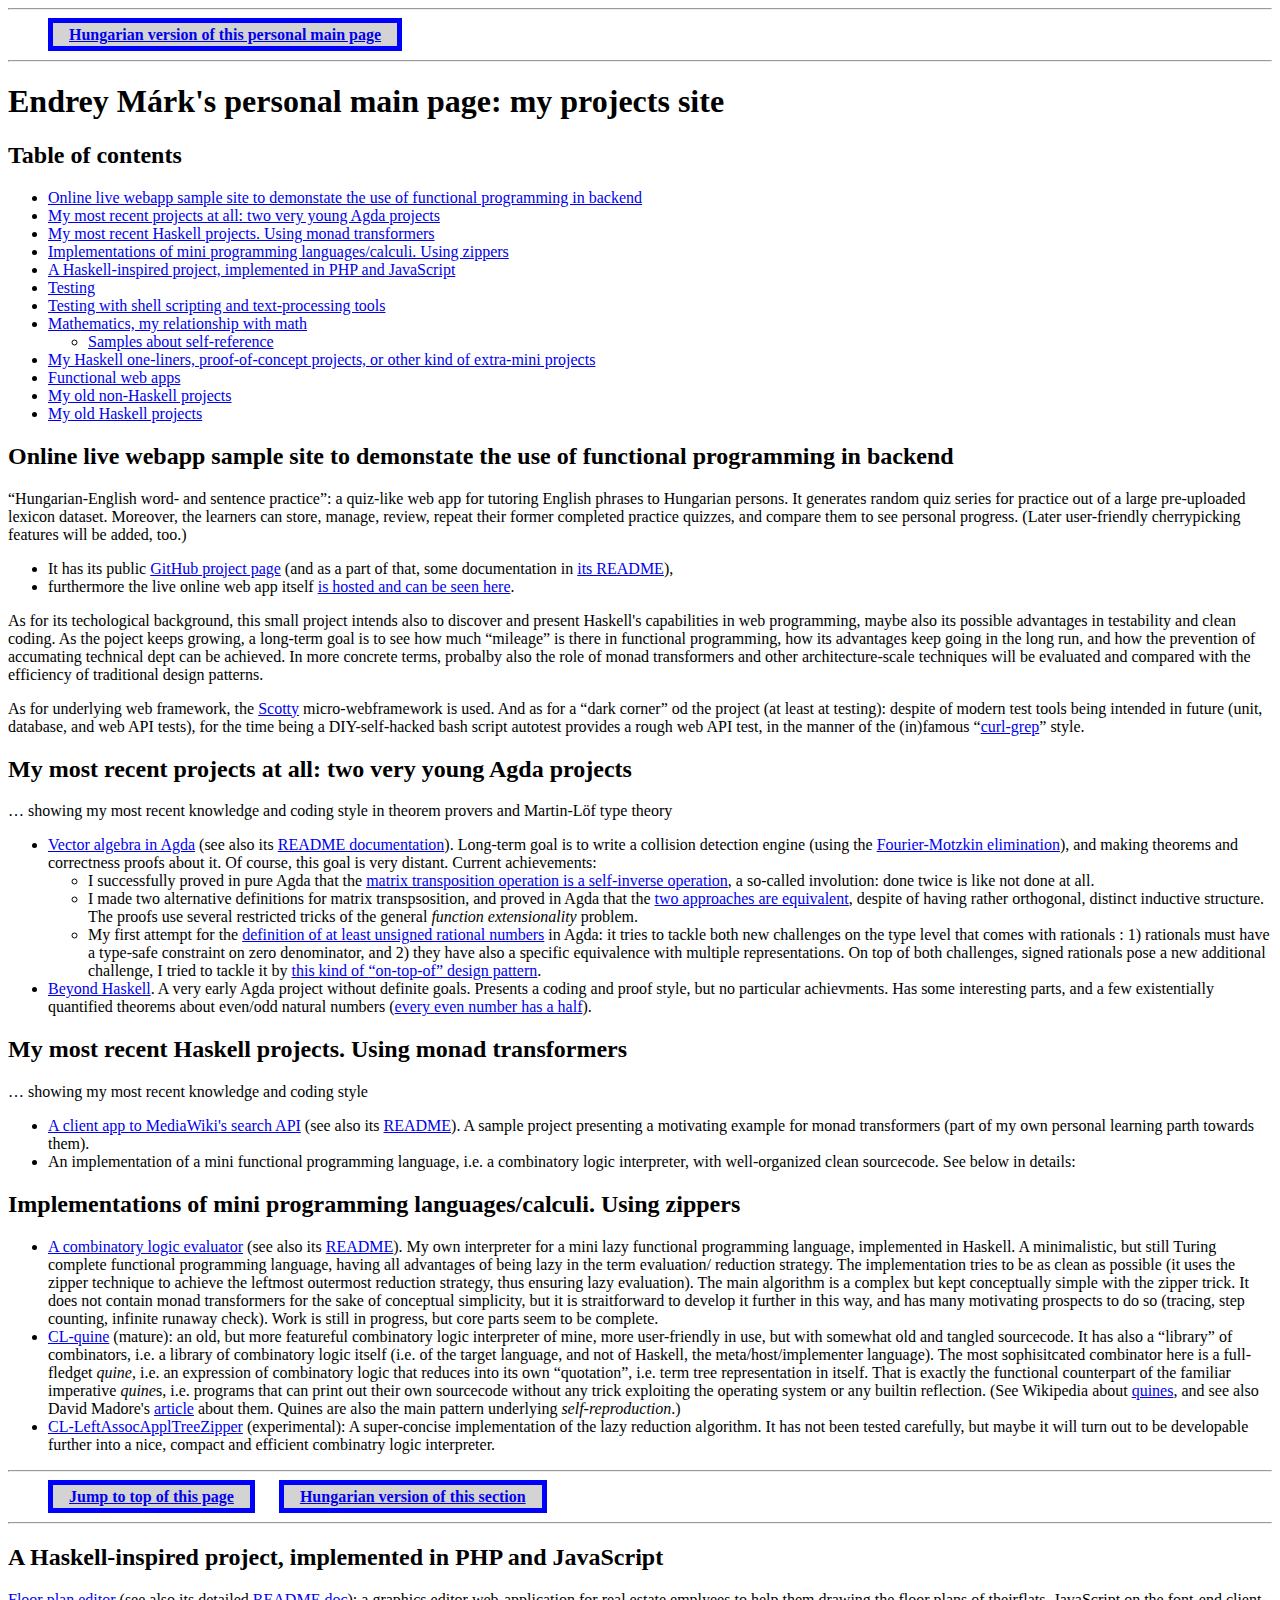
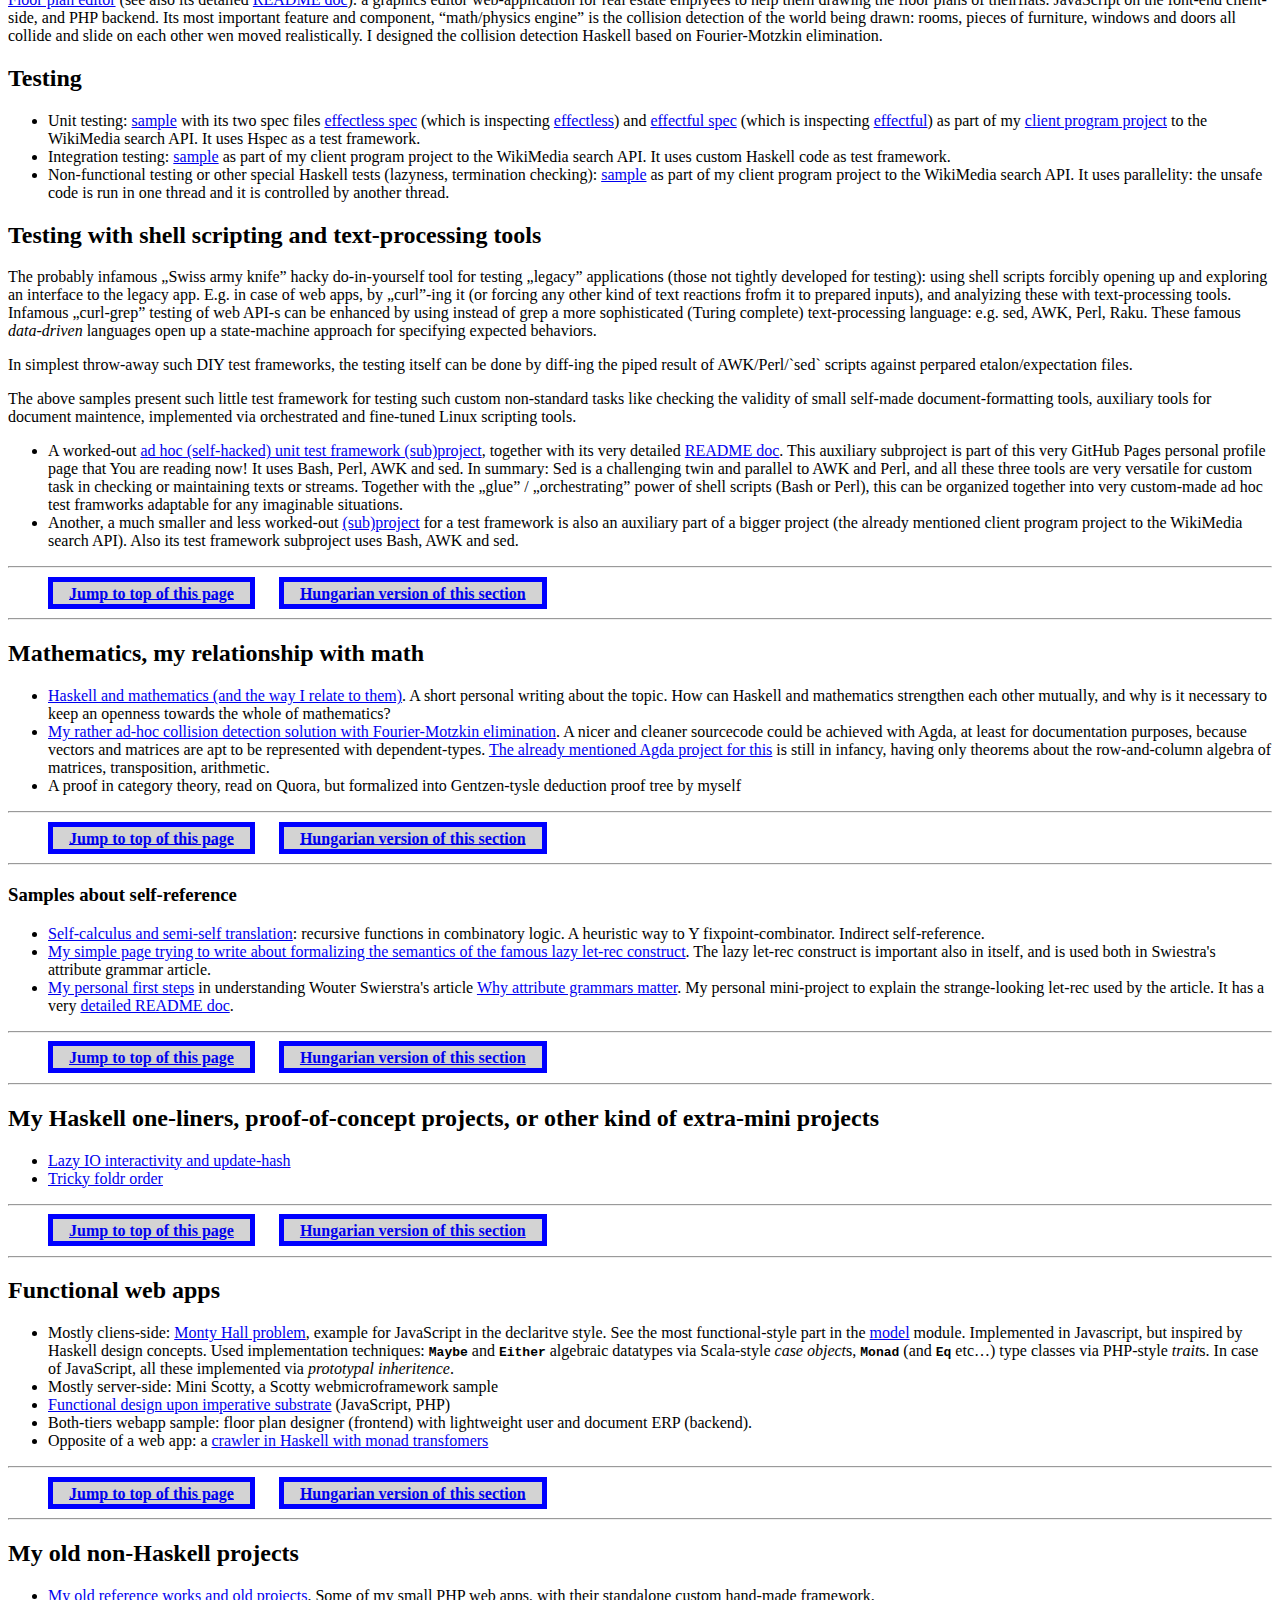
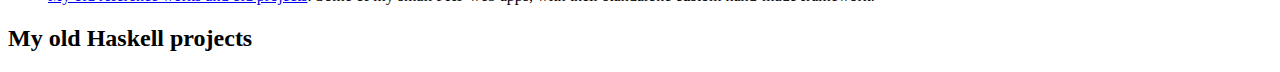
==== index.html @ f76b8bfa "mention curl-grep style web API testing" ====
<!DOCTYPE html>
<html lang="en">
	<head>
		<meta charset="UTF-8"/>
		<title>Endrey Márk&apos;s personal main page: my projects site</title>
		<link rel="stylesheet" href="assets/menu.css"/>
		<link rel="stylesheet" href="assets/code.css"/>
	</head>
	<body>
		<hr/>
		<ul class="menu">
			<li><a href="index.hu.html">Hungarian version of this personal main page</a></li>
		</ul>
		<hr/>

		<h1>Endrey Márk&apos;s personal main page: my projects site</h1>

		<h2>Table of contents</h2>
		<ul>
			<li><a href="#live-hs-webapp">Online live webapp sample site to demonstate the use of functional programming in backend</a></li>
			<li><a href="#Agda">My most recent projects at all: two very young Agda projects</a></li>
			<li><a href="#recent">My most recent Haskell projects. Using monad transformers</a></li>
			<li><a href="#calculi">Implementations of mini programming languages/calculi. Using zippers</a></li>
			<li><a href="#Haskell-inspired">A Haskell-inspired project, implemented in PHP and JavaScript</a></li>
			<li><a href="#testing">Testing</a></li>
			<li><a href="#text-processing">Testing with shell scripting and text-processing tools</a></li>
			<li>
				<a href="#math">Mathematics, my relationship with math</a>
				<ul>
					<li><a href="#selfref">Samples about self-reference</a></li>
				</ul>
			</li>
			<li><a href="#onliner">My Haskell one-liners, proof-of-concept projects, or other kind of extra-mini projects</a></li>
			<li><a href="#webapp">Functional web apps</a></li>
			<li><a href="#old-non-hs">My old non-Haskell projects</a></li>
			<li><a href="#old-hs">My old Haskell projects</a></li>
		</ul>

		<h2 id="live-hs-webapp">Online live webapp sample site to demonstate the use of functional programming in backend</h2>

		<!--p><q>English-German word- and sentence practice</q>: <a href="https://github.com/alignalghii/bilingual-practice-EN" target="_blank">GitHub project page</a> (and as a part: <a href="https://github.com/alignalghii/bilingual-practice-EN#readme">README</a>), furthermore the live online web app <a href="http://bilingual.curlgrep-phantom-funspec.hu:3001" target="_blank">to be seen usable, testable</a>.</p-->
		<p><q>Hungarian-English word- and sentence practice</q>: a quiz-like web app for tutoring English phrases to Hungarian persons. It generates random quiz series for practice out of a large pre-uploaded lexicon dataset. Moreover, the learners can store, manage, review, repeat their former completed practice quizzes, and compare them to see personal progress. (Later user-friendly cherrypicking features will be added, too.)</p>
		<ul>
		    <li>It has its public <a href="https://github.com/alignalghii/bilingual-Hungarian-English-practice-quiz-app" target="_blank">GitHub project page</a> (and as a part of that, some documentation in <a href="https://github.com/alignalghii/bilingual-Hungarian-English-practice-quiz-app#readme">its README</a>),</li>
		    <li>furthermore the live online web app itself <a href="http://bilingual.curlgrep-phantom-funspec.hu:3006" target="_blank">is hosted and can be seen here</a>.</li>
		</ul>
		<p>As for its techological background, this small project intends also to discover and present Haskell&apos;s capabilities in web programming, maybe also its possible advantages in testability and clean coding. As the poject keeps growing, a long-term goal is to see how much <q>mileage</q> is there in functional programming, how its advantages keep going in the long run, and how the prevention of accumating technical dept can be achieved. In more concrete terms, probalby also the role of monad transformers and other architecture-scale techniques will be evaluated and compared with the efficiency of traditional design patterns.</p>
		<p>As for underlying web framework, the <a href="https://github.com/scotty-web/scotty/wiki/Scotty-Tutorials-&-Examples" target="_blank">Scotty</a> micro-webframework is used. And as for a <q>dark corner</q> od the project (at least at testing): despite of modern test tools being intended in future (unit, database, and web API tests), for the time being a DIY-self-hacked bash script autotest provides a rough web API test, in the manner of the (in)famous <q><a href="https://github.com/alignalghii/bilingual-Hungarian-English-practice-quiz-app/blob/main/test/API-client-tester.bash" target="_blank">curl-grep</a></q> style.</p></p>
		<!--p>(As for people having no relations to Hungarian language, especially for native English speakers, this web application has a <q>German-tutoring to English audience</q> variant, see its <a href="https://github.com/alignalghii/bilingual-practice-EN" target="_blank">GitHub project page</a> and live <a="http://bilingual.curlgrep-phantom-funspec.hu:3001">hosted site</a>. But this is yet in a much less developed stage with much less features yet, comaperd to the much more richly featured Hungarian-English in the previous paragraphs above.)</p-->

		<h2 id="Agda">My most recent projects at all: two very young Agda projects</h2>
		<p>&hellip; showing my most recent knowledge and coding style in theorem provers and Martin-Löf type theory</p>
		<ul>
			<li>
				<span><a href="https://github.com/alignalghii/vector-algebra-in-Agda" target="_blank">Vector algebra in Agda</a> (see also its <a href="https://github.com/alignalghii/vector-algebra-in-Agda#readme">README documentation</a>). Long-term goal is to write a collision detection engine (using the <a href="https://en.wikipedia.org/wiki/Fourier%E2%80%93Motzkin_elimination" target="_blank">Fourier-Motzkin elimination</a>), and making theorems and correctness proofs about it. Of course, this goal is very distant. Current achievements:</span>
				<ul>
					<li>I successfully proved in pure Agda that the <a href="https://github.com/alignalghii/vector-algebra-in-Agda/blob/main/Vec/Matrix/Transposition.agda#L50" target="_blank">matrix transposition operation is a self-inverse operation</a>, a so-called involution: done twice is like not done at all.</li>
					<li>I made two alternative definitions for matrix transpsosition, and proved in Agda that the <a href="https://github.com/alignalghii/vector-algebra-in-Agda/blob/main/Vec/Matrix/TranspositionAlternative.agda#L36" target="_blank">two approaches are equivalent</a>, despite of having rather orthogonal, distinct inductive structure. The proofs use several restricted tricks of the general <em>function extensionality</em> problem.</li>
					<li>My first attempt for the <a href="https://github.com/alignalghii/vector-algebra-in-Agda/blob/main/Rational/Unsigned.agda" target="_blank">definition of at least unsigned rational numbers</a> in Agda: it tries to tackle both new challenges on the type level that comes with rationals : 1) rationals must have a type-safe constraint on zero denominator, and 2) they have also a specific equivalence with multiple representations. On top of both challenges, signed rationals pose a new additional challenge, I tried to tackle it by <a href="https://github.com/alignalghii/vector-algebra-in-Agda/blob/main/Rational/Base.agda" target="_blank">this kind of <q>on-top-of</q> design pattern</a>.</li>
				</ul>
			</li>
			<li><a href="https://github.com/alignalghii/beyond-Haskell" target="_blank">Beyond Haskell</a>. A very early Agda project without definite goals. Presents a coding and proof style, but no particular achievments. Has some interesting parts, and a few existentially quantified theorems about even/odd natural numbers (<a href="https://github.com/alignalghii/beyond-Haskell/blob/main/Theorems/NatModulo.agda#L32" target="_blank">every even number has a half</a>).</li>
		</ul>

		<h2 id="recent">My most recent Haskell projects. Using monad transformers</h2>
		<p>&hellip; showing my most recent knowledge and coding style</p>
		<ul>
			<li><a href="https://github.com/alignalghii/client-to-MW-search-API-with-demo-MTs" target="_blank">A client app to MediaWiki&apos;s search API</a> (see also its <a href="https://github.com/alignalghii/client-to-MW-search-API-with-demo-MTs#readme">README</a>). A sample project presenting a  motivating example for monad transformers (part of my own personal learning parth towards them).</li>
			<li>An implementation of a mini functional programming language, i.e. a combinatory logic interpreter, with well-organized clean sourcecode. See below in details:</li>
		</ul>

		<h2 id="calculi">Implementations of mini programming languages/calculi. Using zippers</h2>
		<ul>
			<li><a href="https://github.com/alignalghii/CL-zipper-RWS" target="_blank">A combinatory logic evaluator</a> (see also its <a href="https://github.com/alignalghii/CL-zipper-RWS#readme">README</a>). My own interpreter for a mini lazy functional programming language, implemented in Haskell. A minimalistic, but still Turing complete functional programming language, having all advantages of being lazy in the term evaluation/ reduction strategy. The implementation tries to be as clean as possible (it uses the zipper technique to achieve the leftmost outermost reduction strategy, thus ensuring lazy evaluation). The main algorithm is a complex but kept conceptually simple with the zipper trick. It does not contain monad transformers for the sake of conceptual simplicity, but it is straitforward to develop it further in this way, and has many motivating prospects to do so (tracing, step counting, infinite runaway check). Work is still in progress, but core parts seem to be complete.</li>
			<li><a href="https://hub.darcs.net/physis/CL-quine" target="_blank">CL-quine</a> (mature): an old, but more featureful combinatory logic interpreter of mine, more user-friendly in use, but with somewhat old and tangled sourcecode. It has also a <q>library</q> of combinators, i.e. a library of combinatory logic itself (i.e. of the target language, and not of Haskell, the meta/host/implementer language). The most sophisitcated combinator here is a full-fledget <em>quine</em>, i.e. an expression of combinatory logic that reduces into its own <q>quotation</q>, i.e. term tree representation in itself. That is exactly the functional counterpart of the familiar imperative <em>quine</em>s, i.e. programs that can print out their own sourcecode without any trick exploiting the operating system or any builtin reflection. (See Wikipedia about <a href="https://en.wikipedia.org/wiki/Quine_(computing)" target="_blank">quines</a>, and see also David Madore&apos;s <a href="http://www.madore.org/~david/computers/quine.html" target="_blank">article</a> about them. Quines are also the main pattern underlying <em>self-reproduction</em>.)</li>
			<li><a href="https://hub.darcs.net/physis/CL-LeftAssocApplTreeZipper/browse/Comb.hs" target="_blank"> CL-LeftAssocApplTreeZipper</a> (experimental): A super-concise implementation of the lazy reduction algorithm. It has not been tested carefully, but maybe it will turn out to be developable further into a nice, compact and efficient combinatry logic interpreter.</li>
		</ul>
		<hr/>
		<ul class="menu">
			<li><a href="#top">Jump to top of this page</a></li>
			<li><a href="index.hu.html#calculi">Hungarian version of this section</a></li>
		</ul>
		<hr/>

		<h2 id="Haskell-inspired">A Haskell-inspired project, implemented in PHP and JavaScript</h2>
		<p><a href="https://github.com/alignalghii/loosely-coupled-figure-editor" target="_blank">Floor plan editor</a> (see also its detailed <a href="https://github.com/alignalghii/loosely-coupled-figure-editor#readme">README doc</a>): a graphics editor web-application for real estate emplyees to help them drawing the floor plans of theirflats. JavaScript on the font-end client-side, and PHP backend. Its most important feature and component, <q>math/physics engine</q> is the collision detection of the world being drawn: rooms, pieces of furniture, windows and doors all collide and slide on each other wen moved realistically. I designed the collision detection Haskell based on Fourier-Motzkin elimination.<!--Lényegi része, motorja az üsközésvizsgálat (<q>fizikai motor</q>), amely Haskellben készült és lett tesztelve. Másik fontos jellegzetessége, hogy kilens oldali része, a JavaScript-szerkesztő maga is az MVC tervezési mintát követi egy házilagos keretrendszerben, kontrollerekkel, sőt afféle <a href="https://github.com/alignalghii/loosely-coupled-figure-editor/tree/master/floor-plan-designer/public/app.js">router</a> is létezik egyfajta esemény-nyelvre, ezzel együtt <a href="https://github.com/alignalghii/loosely-coupled-figure-editor/tree/master/floor-plan-designer/public/app.js">az analógia szinte teljes</a> a szerver oldali rész klasszikus MVC-architektúrájával. Harmadik fontos vonása a PHP, lletve a javaScript helyenként tiszta Haskell tervezési mintákat vesz át: algebrai adatszerekezetek, monászok, ezek megvalósítására a Scala-ból ismeretes <q>case object</q> technika öröklődéssel való imitálását használja, ebből a legfőbb példák <a href="https://github.com/alignalghii/functional-design-upon-imperative-substrate">külön helyre kiválogatva</a> itt láthatóak együtt.--></p>

		<h2 id="testing">Testing</h2>
		<ul>
			<li>Unit testing: <a href="https://github.com/alignalghii/client-to-MW-search-API-with-demo-MTs/blob/main/src/MetaFeatures/UnitTest.hs" target="_blank">sample</a> with its two spec files <a href="https://github.com/alignalghii/client-to-MW-search-API-with-demo-MTs/blob/main/src/PaginationStateMachines/Effectless/PaginationConceptSeriesSpec.hs" target="_blank">effectless spec</a> (which is inspecting <a href="https://github.com/alignalghii/client-to-MW-search-API-with-demo-MTs/blob/main/src/PaginationStateMachines/Effectless/PaginationConceptSeries.hs" target="_blank">effectless</a>) and <a href="https://github.com/alignalghii/client-to-MW-search-API-with-demo-MTs/blob/main/src/PaginationStateMachines/Effectful/PaginationConceptSeriesSpec.hs" target="_blank">effectful spec</a> (which is inspecting <a href="https://github.com/alignalghii/client-to-MW-search-API-with-demo-MTs/blob/main/src/PaginationStateMachines/Effectful/PaginationConceptSeries.hs" target="_blank">effectful</a>) as part of my <a href="https://github.com/alignalghii/client-to-MW-search-API-with-demo-MTs">client program project</a> to the WikiMedia search API. It uses Hspec as a test framework.</li>
			<li>Integration testing: <a href="https://github.com/alignalghii/client-to-MW-search-API-with-demo-MTs/blob/main/src/MetaFeatures/IntegrationTest.hs" target="_blank">sample</a> as part of my client program project to the WikiMedia search API. It uses custom Haskell code as test framework.</li>
			<li>Non-functional testing or other special Haskell tests (lazyness, termination checking): <a href="https://github.com/alignalghii/client-to-MW-search-API-with-demo-MTs/blob/main/src/MetaFeatures/LazinessDemo.hs" target="_blank">sample</a> as part of my client program project to the WikiMedia search API. It uses parallelity: the unsafe code is run in one thread and it is controlled by another thread.</li>
		</ul>

		<h2 id="text-processing">Testing with shell scripting and text-processing tools</h2>
		<p>The probably infamous &bdquo;Swiss army knife&rdquo; hacky do-in-yourself tool for testing &bdquo;legacy&rdquo; applications (those not tightly developed for testing): using shell scripts forcibly opening up and exploring an interface to the legacy app. E.g. in case of web apps, by &bdquo;curl&rdquo;-ing it (or forcing any other kind of text reactions frofm it to prepared inputs), and analyizing these with text-processing tools. Infamous &bdquo;curl-grep&rdquo; testing of web API-s can be enhanced by using instead of grep a more sophisticated (Turing complete) text-processing language: e.g. sed, AWK, Perl, Raku. These famous <em>data-driven</em> languages open up a state-machine approach for specifying expected behaviors.</p>
		<p>In simplest throw-away such DIY test frameworks, the testing itself can be done by diff-ing the piped result of AWK/Perl/`sed` scripts against perpared etalon/expectation files.</p>
		<p>The above samples present such little test framework for testing such custom non-standard tasks like checking the validity of small self-made document-formatting tools, auxiliary tools for document maintence, implemented via orchestrated and fine-tuned Linux scripting tools.</p>
		<ul>
			<li>A worked-out <a href="https://github.com/alignalghii/alignalghii.github.io/tree/master/aux-scripts" target="_blank">ad hoc (self-hacked) unit test framework (sub)project</a>, together with its very detailed <a href="https://github.com/alignalghii/alignalghii.github.io/tree/master/aux-scripts#readme">README doc</a>. This auxiliary subproject is  part of this very GitHub Pages personal profile page that You are reading now! It uses Bash, Perl, AWK and sed.  In summary: Sed is a challenging twin and parallel to AWK and Perl, and all these three tools are very versatile for custom task in checking or maintaining texts or streams. Together  with the „glue” / „orchestrating” power of shell scripts (Bash or Perl), this can be organized together into very custom-made ad hoc test framworks adaptable for any imaginable situations.</li>
			<li>Another, a much smaller and less worked-out <a href="https://github.com/alignalghii/client-to-MW-search-API-with-demo-MTs/tree/main/aux-scripts" target="_blank"> (sub)project</a> for a test framework is also an auxiliary part of a bigger project (the already mentioned client program project to the WikiMedia search API). Also its test framework subproject uses Bash, AWK and sed.</li>
		</ul>
		<hr/>
		<ul class="menu">
			<li><a href="#top">Jump to top of this page</a></li>
			<li><a href="index.hu.html#testing">Hungarian version of this section</a></li>
		</ul>
		<hr/>


		<h2 id="math">Mathematics, my relationship with math</h2>
		<ul>
			<li><a href="Haskell-and-math.en.html">Haskell and mathematics (and the way I relate to them)</a>. A short personal writing about the topic. How can Haskell and mathematics strengthen each other mutually, and why is it necessary to keep an openness towards the whole of mathematics?</li>
			<li><a href="https://github.com/alignalghii/loosely-coupled-figure-editor/tree/master/floor-plan-designer/doc/haskell" target="_blank">My rather ad-hoc collision detection solution with Fourier-Motzkin elimination</a>. A nicer and cleaner sourcecode could be achieved with Agda, at least for documentation purposes, because vectors and matrices are apt to be represented with dependent-types. <a href="https://github.com/alignalghii/vector-algebra-in-Agda#readme">The already mentioned Agda project for this</a> is still in infancy, having only theorems about the row-and-column algebra of matrices, transposition, arithmetic.</li>
			<li>A proof in category theory, read on Quora, but formalized into  Gentzen-tysle deduction proof tree by myself</li>
		</ul>
		<hr/>
		<ul class="menu">
			<li><a href="#top">Jump to top of this page</a></li>
			<li><a href="index.hu.html#math">Hungarian version of this section</a></li>
		</ul>
		<hr/>

		<h3 id="selfref">Samples about self-reference</h3>
		<ul>
			<li><a href="self-calculus-and-semiself-translation.en.html">Self-calculus and semi-self translation</a>: recursive functions in combinatory logic. A heuristic way to Y fixpoint-combinator. Indirect self-reference.</li>
			<li><a href="file:///home/physis/Documents/my-blog/alignalghii.github.io/let-rec.en.html">My simple page trying to write about formalizing the semantics of the famous lazy let-rec construct</a>. The lazy let-rec construct is important also in itself, and is used both in Swiestra&apos;s attribute grammar article.</li>
			<li><a href="https://github.com/alignalghii/practice-preparations-before-learning-attribute-grammars" target="_blank">My personal first steps</a> in understanding  Wouter Swierstra&apos;s article <a href="https://wiki.haskell.org/The_Monad.Reader/Issue4/Why_Attribute_Grammars_Matter">Why attribute grammars matter</a>. My personal mini-project to explain the strange-looking let-rec used by the article. It has a very <a href="https://github.com/alignalghii/practice-preparations-before-learning-attribute-grammars#readme">detailed README doc</a>.</li>
		</ul>
		<hr/>
		<ul class="menu">
			<li><a href="#top">Jump to top of this page</a></li>
			<li><a href="index.hu.html#selfref">Hungarian version of this section</a></li>
		</ul>
		<hr/>

		<h2 id="onliner">My Haskell one-liners, proof-of-concept projects, or other kind of extra-mini projects</h2>
		<ul>
			<li><a href="https://github.com/alignalghii/lazy-IO-for-pure-functional-interactivity">Lazy IO interactivity and update-hash</a></li>
			<li><a href="https://github.com/alignalghii/tricky-foldr-oneliner-for-a-complex-query">Tricky foldr order</a></li>
		</ul>
		<hr/>
		<ul class="menu">
			<li><a href="#top">Jump to top of this page</a></li>
			<li><a href="index.hu.html#onliner">Hungarian version of this section</a></li>
		</ul>
		<hr/>

		<h2 id="webapp">Functional web apps</h2>
		<ul>
			<li>Mostly cliens-side: <a href="https://github.com/alignalghii/Monty-Hall-problem">Monty Hall problem</a>, example for JavaScript in the declaritve style. See the most functional-style part in the <a href="https://github.com/alignalghii/Monty-Hall-problem/blob/main/js/model.js">model</a> module.  Implemented in Javascript, but inspired by Haskell design concepts. Used implementation techniques: <span class="emcode">Maybe</span> and <span class="emcode">Either</span> algebraic datatypes via Scala-style <em>case object</em>s, <span class="emcode">Monad</span> (and <span class="emcode">Eq</span> etc&hellip;) type classes via PHP-style <em>trait</em>s. In case of JavaScript, all these implemented via <em>prototypal inheritence</em>.</li>
			<li>Mostly server-side: <a>Mini Scotty</a>, a Scotty webmicroframework sample</li>
			<li><a href="https://github.com/alignalghii/functional-design-upon-imperative-substrate">Functional design upon imperative substrate</a> (JavaScript, PHP)</li>
			<li>Both-tiers webapp sample: floor plan designer (frontend) with lightweight user and document ERP (backend).</li>
			<li>Opposite of a web app: a <a href="https://github.com/alignalghii/sample-search-client-paginated-with-monad-transformers">crawler in Haskell with monad transfomers</a></li>
		</ul>
		<hr/>
		<ul class="menu">
			<li><a href="#top">Jump to top of this page</a></li>
			<li><a href="index.hu.html#webapp">Hungarian version of this section</a></li>
		</ul>
		<hr/>

		<h2 id="old-non-hs">My old non-Haskell projects</h2>
		<ul>
			<li><a href="old-projects.html">My old reference works and old projects</a>. Some of my small PHP web apps, with their standalone custom hand-made framework.</li>
		</ul>
		<h2 id="old-hs">My old Haskell projects</h2>
	</body>
</html>
---- assets/menu.css ----
ul.menu li {
	display: inline;
	list-style-type: none;
	margin-right: 20px;
	background-color: lightgray;
	font-weight: bold;
	padding-bottom: 2pt;
	padding-left: 12pt;
	padding-right: 12pt;
	padding-top: 2pt;
	border: 5px blue solid;
}
---- assets/code.css ----
span.combinator {
	font-weight: bold;
	font-family: monospace;
}

span.code {
	font-family: monospace;
}

span.emcode {
	font-weight: bold;
	font-family: monospace;
}

span.mathvar {
	font-style: italic;
}

*.meta {
	font-weight: bold;
	color: red;
	background-color: lightgray;
}
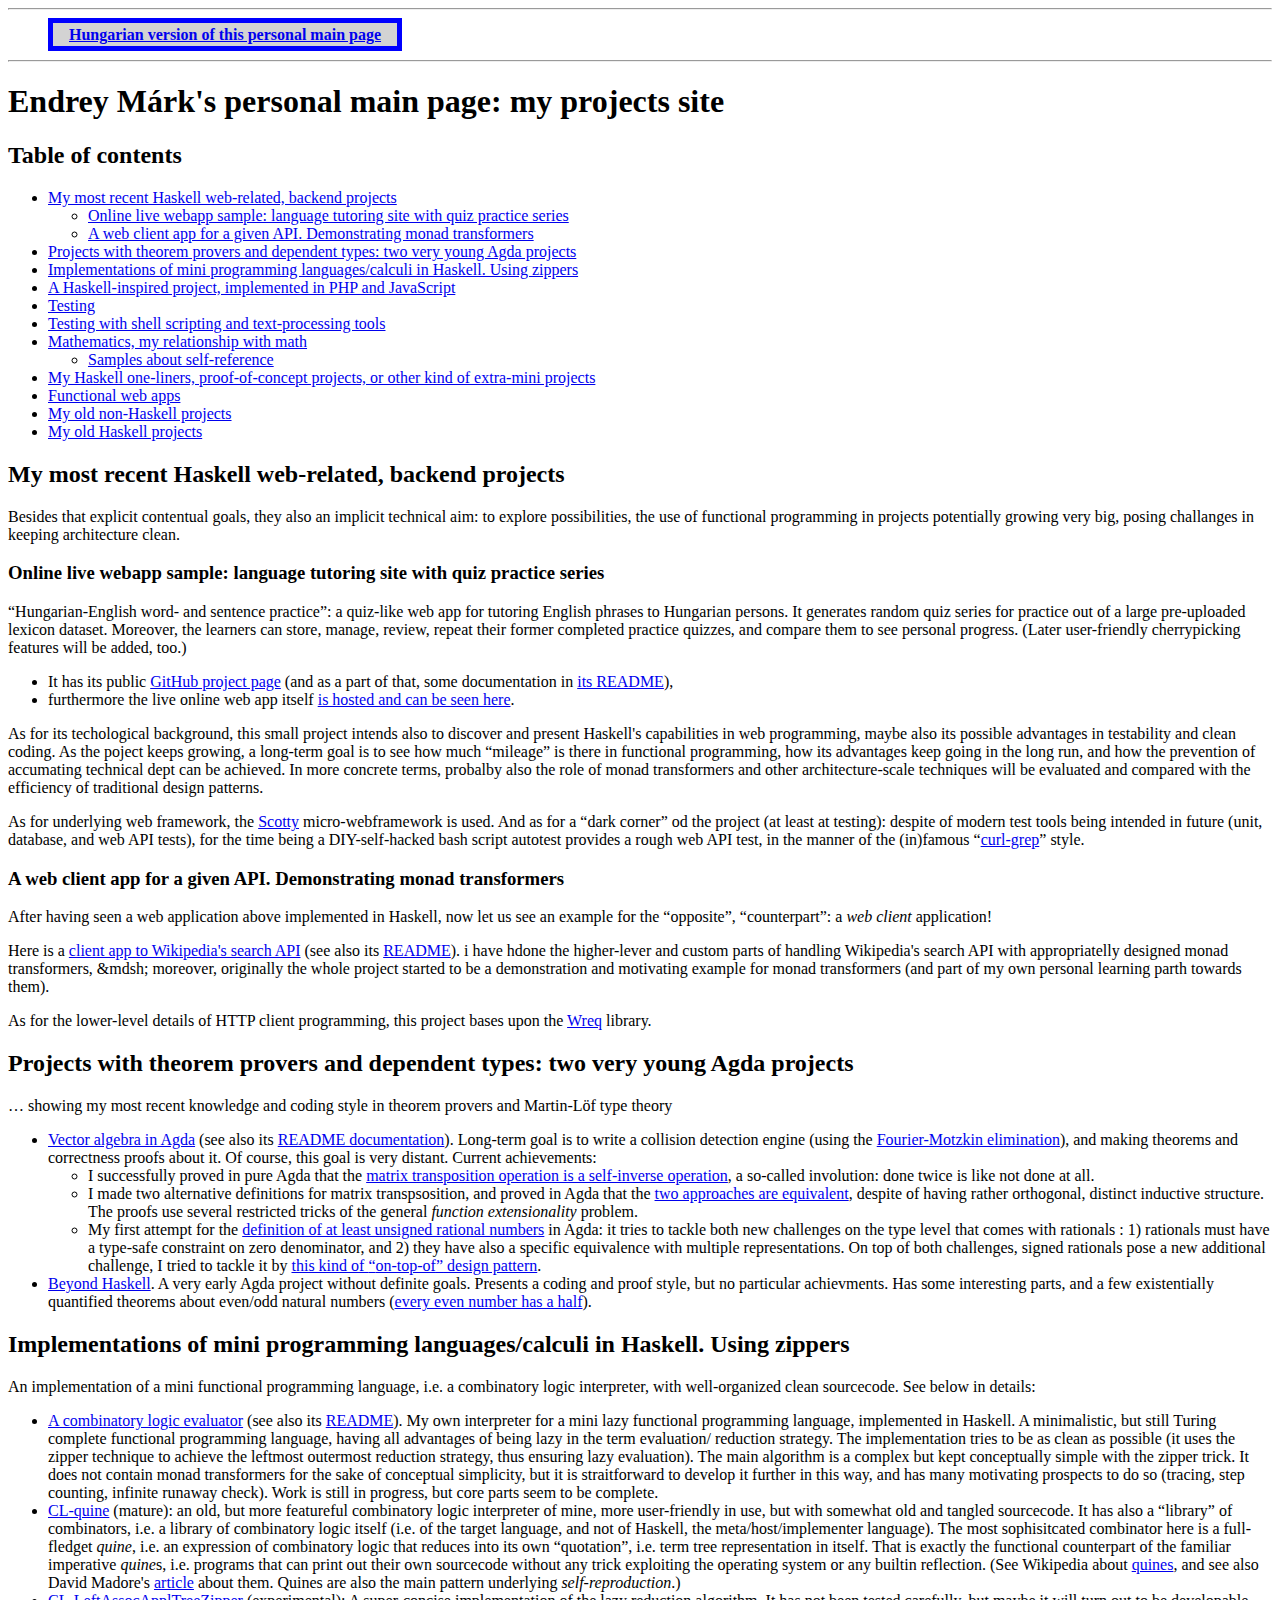
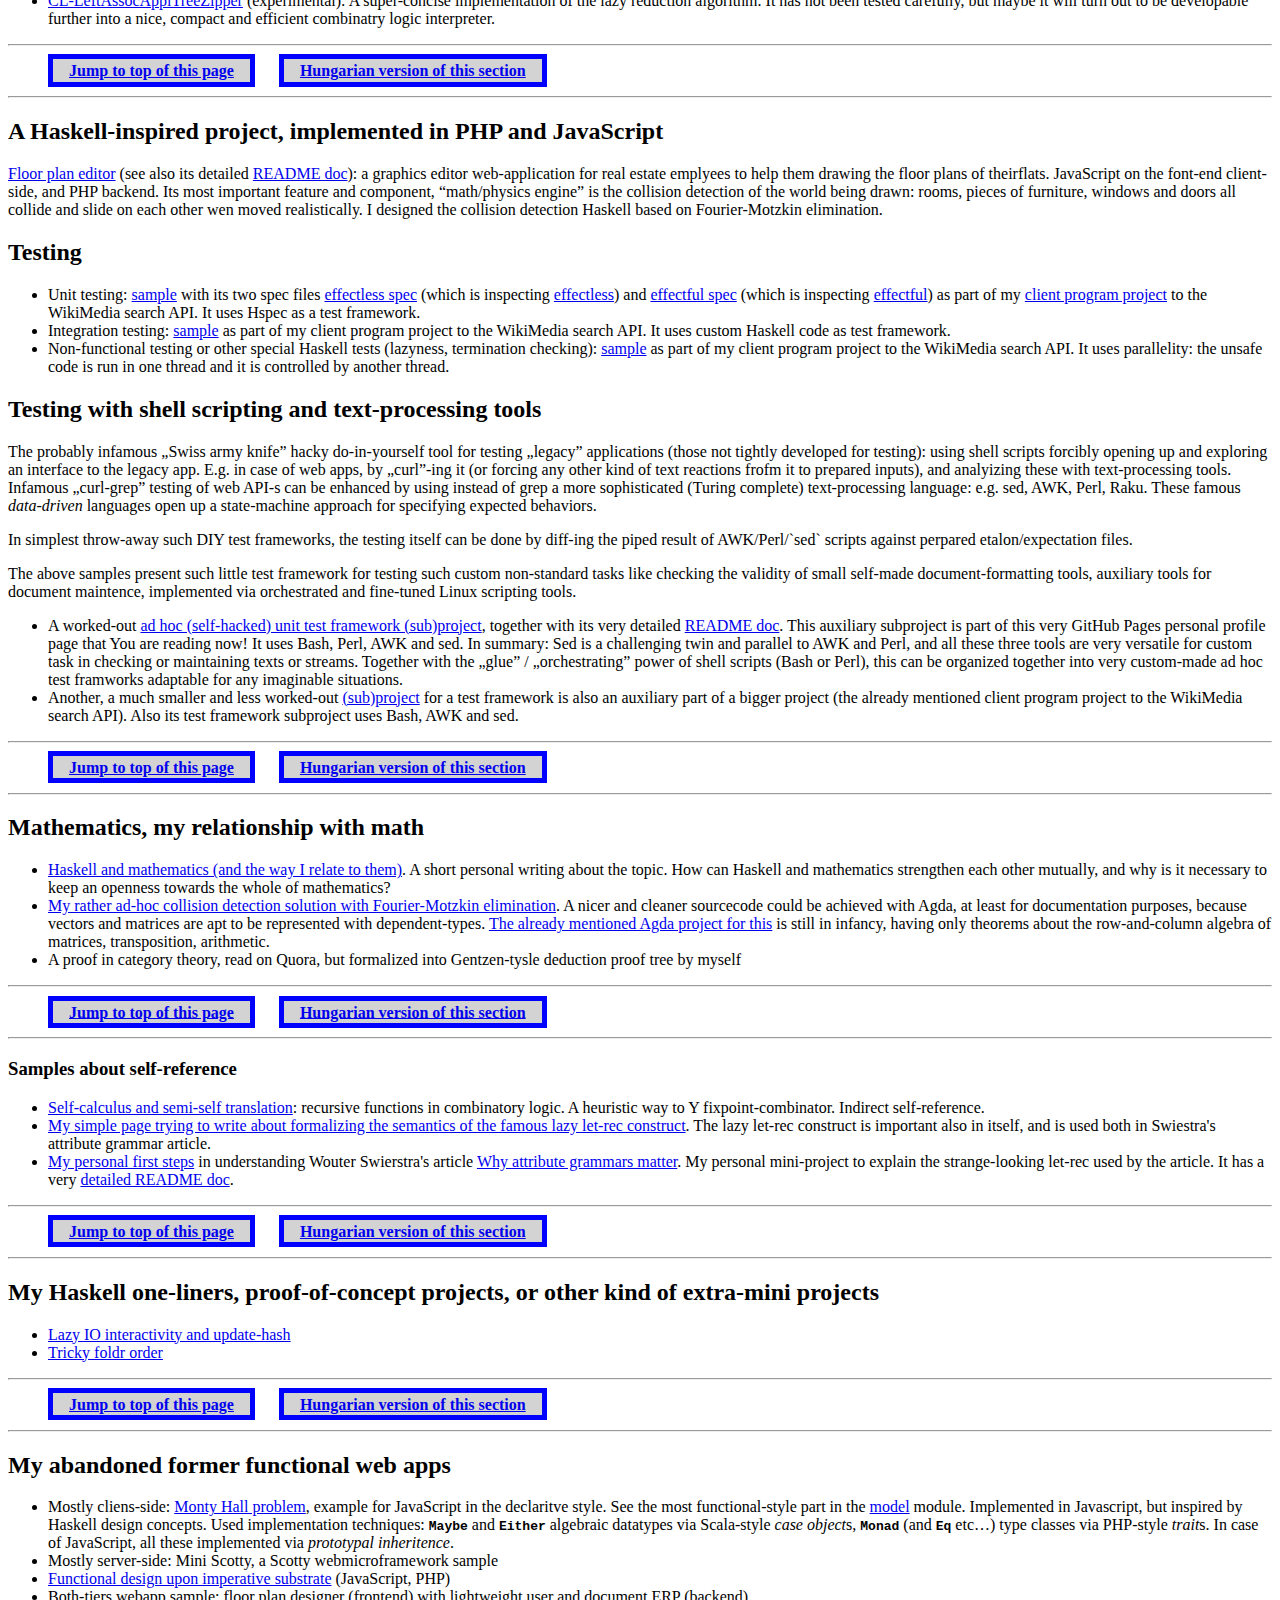
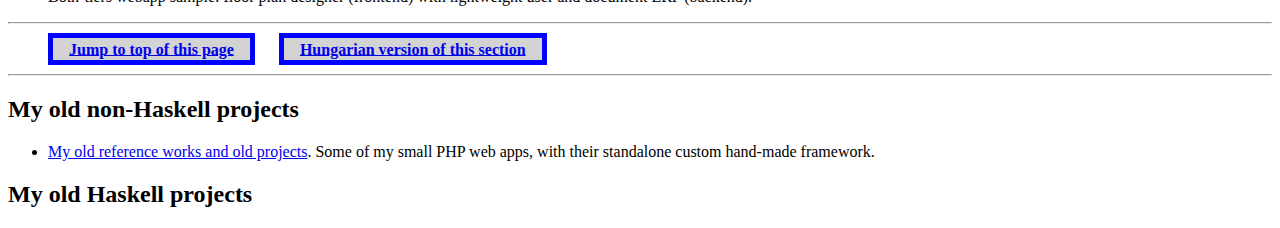
==== commit f1dbf362: "Index (en, hu): better consistency, interrelatedness, details among the two big recent Haskell web p" ====
--- a/index.html
+++ b/index.html
@@ -17,10 +17,15 @@
 
 		<h2>Table of contents</h2>
 		<ul>
-			<li><a href="#live-hs-webapp">Online live webapp sample site to demonstate the use of functional programming in backend</a></li>
-			<li><a href="#Agda">My most recent projects at all: two very young Agda projects</a></li>
-			<li><a href="#recent">My most recent Haskell projects. Using monad transformers</a></li>
-			<li><a href="#calculi">Implementations of mini programming languages/calculi. Using zippers</a></li>
+			<li>
+				<a href="#recent-hs-backend">My most recent Haskell web-related, backend projects</a>
+				<ul>
+					<li><a href="#live-hs-webapp">Online live webapp sample: language tutoring site with quiz practice series</a></li>
+					<li><a href="#hs-web-client">A web client app for a given API. Demonstrating monad transformers</a></li>
+				</ul>
+			</li>
+			<li><a href="#Agda">Projects with theorem provers and dependent types: two very young Agda projects</a></li>
+			<li><a href="#calculi">Implementations of mini programming languages/calculi in Haskell. Using zippers</a></li>
 			<li><a href="#Haskell-inspired">A Haskell-inspired project, implemented in PHP and JavaScript</a></li>
 			<li><a href="#testing">Testing</a></li>
 			<li><a href="#text-processing">Testing with shell scripting and text-processing tools</a></li>
@@ -36,7 +41,9 @@
 			<li><a href="#old-hs">My old Haskell projects</a></li>
 		</ul>
 
-		<h2 id="live-hs-webapp">Online live webapp sample site to demonstate the use of functional programming in backend</h2>
+	        <h2 id="recent-hs-backend">My most recent Haskell web-related, backend projects</h2>
+	        <p>Besides that explicit contentual goals, they also an implicit technical aim: to explore possibilities, the use of functional programming in projects potentially growing very big, posing challanges in keeping architecture clean.</p>
+		<h3 id="live-hs-webapp">Online live webapp sample: language tutoring site with quiz practice series</h3>
 
 		<!--p><q>English-German word- and sentence practice</q>: <a href="https://github.com/alignalghii/bilingual-practice-EN" target="_blank">GitHub project page</a> (and as a part: <a href="https://github.com/alignalghii/bilingual-practice-EN#readme">README</a>), furthermore the live online web app <a href="http://bilingual.curlgrep-phantom-funspec.hu:3001" target="_blank">to be seen usable, testable</a>.</p-->
 		<p><q>Hungarian-English word- and sentence practice</q>: a quiz-like web app for tutoring English phrases to Hungarian persons. It generates random quiz series for practice out of a large pre-uploaded lexicon dataset. Moreover, the learners can store, manage, review, repeat their former completed practice quizzes, and compare them to see personal progress. (Later user-friendly cherrypicking features will be added, too.)</p>
@@ -48,7 +55,18 @@
 		<p>As for underlying web framework, the <a href="https://github.com/scotty-web/scotty/wiki/Scotty-Tutorials-&-Examples" target="_blank">Scotty</a> micro-webframework is used. And as for a <q>dark corner</q> od the project (at least at testing): despite of modern test tools being intended in future (unit, database, and web API tests), for the time being a DIY-self-hacked bash script autotest provides a rough web API test, in the manner of the (in)famous <q><a href="https://github.com/alignalghii/bilingual-Hungarian-English-practice-quiz-app/blob/main/test/API-client-tester.bash" target="_blank">curl-grep</a></q> style.</p></p>
 		<!--p>(As for people having no relations to Hungarian language, especially for native English speakers, this web application has a <q>German-tutoring to English audience</q> variant, see its <a href="https://github.com/alignalghii/bilingual-practice-EN" target="_blank">GitHub project page</a> and live <a="http://bilingual.curlgrep-phantom-funspec.hu:3001">hosted site</a>. But this is yet in a much less developed stage with much less features yet, comaperd to the much more richly featured Hungarian-English in the previous paragraphs above.)</p-->
 
-		<h2 id="Agda">My most recent projects at all: two very young Agda projects</h2>
+
+		<h3 id="hs-web-client">A web client app for a given API. Demonstrating monad transformers</h3>
+
+		<p>After having seen a web application above implemented in Haskell, now let us see an example for the <q>opposite</q>, <q>counterpart</q>:
+		a <em>web client</em> application!</p>
+
+		<p>Here is a <a href="https://github.com/alignalghii/client-to-MW-search-API-with-demo-MTs" target="_blank">client app to Wikipedia&apos;s search API</a> (see also its <a href="https://github.com/alignalghii/client-to-MW-search-API-with-demo-MTs#readme">README</a>). i have hdone the higher-lever and custom parts of handling Wikipedia&apos;s search API with appropriatelly designed monad transformers, &mdsh; moreover, originally the whole project started to be a demonstration and motivating example for monad transformers (and part of my own personal learning parth towards them).</p>
+
+		<p>As for the lower-level details of HTTP client programming, this project bases upon the <a href="http://www.serpentine.com/wreq/" target="_blank">Wreq</a> library.</p>
+
+
+		<h2 id="Agda">Projects with theorem provers and dependent types: two very young Agda projects</h2>
 		<p>&hellip; showing my most recent knowledge and coding style in theorem provers and Martin-Löf type theory</p>
 		<ul>
 			<li>
@@ -62,14 +80,9 @@
 			<li><a href="https://github.com/alignalghii/beyond-Haskell" target="_blank">Beyond Haskell</a>. A very early Agda project without definite goals. Presents a coding and proof style, but no particular achievments. Has some interesting parts, and a few existentially quantified theorems about even/odd natural numbers (<a href="https://github.com/alignalghii/beyond-Haskell/blob/main/Theorems/NatModulo.agda#L32" target="_blank">every even number has a half</a>).</li>
 		</ul>
 
-		<h2 id="recent">My most recent Haskell projects. Using monad transformers</h2>
-		<p>&hellip; showing my most recent knowledge and coding style</p>
-		<ul>
-			<li><a href="https://github.com/alignalghii/client-to-MW-search-API-with-demo-MTs" target="_blank">A client app to MediaWiki&apos;s search API</a> (see also its <a href="https://github.com/alignalghii/client-to-MW-search-API-with-demo-MTs#readme">README</a>). A sample project presenting a  motivating example for monad transformers (part of my own personal learning parth towards them).</li>
-			<li>An implementation of a mini functional programming language, i.e. a combinatory logic interpreter, with well-organized clean sourcecode. See below in details:</li>
-		</ul>
 
-		<h2 id="calculi">Implementations of mini programming languages/calculi. Using zippers</h2>
+		<h2 id="calculi">Implementations of mini programming languages/calculi in Haskell. Using zippers</h2>
+		<p><p>An implementation of a mini functional programming language, i.e. a combinatory logic interpreter, with well-organized clean sourcecode. See below in details:</p>
 		<ul>
 			<li><a href="https://github.com/alignalghii/CL-zipper-RWS" target="_blank">A combinatory logic evaluator</a> (see also its <a href="https://github.com/alignalghii/CL-zipper-RWS#readme">README</a>). My own interpreter for a mini lazy functional programming language, implemented in Haskell. A minimalistic, but still Turing complete functional programming language, having all advantages of being lazy in the term evaluation/ reduction strategy. The implementation tries to be as clean as possible (it uses the zipper technique to achieve the leftmost outermost reduction strategy, thus ensuring lazy evaluation). The main algorithm is a complex but kept conceptually simple with the zipper trick. It does not contain monad transformers for the sake of conceptual simplicity, but it is straitforward to develop it further in this way, and has many motivating prospects to do so (tracing, step counting, infinite runaway check). Work is still in progress, but core parts seem to be complete.</li>
 			<li><a href="https://hub.darcs.net/physis/CL-quine" target="_blank">CL-quine</a> (mature): an old, but more featureful combinatory logic interpreter of mine, more user-friendly in use, but with somewhat old and tangled sourcecode. It has also a <q>library</q> of combinators, i.e. a library of combinatory logic itself (i.e. of the target language, and not of Haskell, the meta/host/implementer language). The most sophisitcated combinator here is a full-fledget <em>quine</em>, i.e. an expression of combinatory logic that reduces into its own <q>quotation</q>, i.e. term tree representation in itself. That is exactly the functional counterpart of the familiar imperative <em>quine</em>s, i.e. programs that can print out their own sourcecode without any trick exploiting the operating system or any builtin reflection. (See Wikipedia about <a href="https://en.wikipedia.org/wiki/Quine_(computing)" target="_blank">quines</a>, and see also David Madore&apos;s <a href="http://www.madore.org/~david/computers/quine.html" target="_blank">article</a> about them. Quines are also the main pattern underlying <em>self-reproduction</em>.)</li>
@@ -146,13 +159,13 @@
 		</ul>
 		<hr/>
 
-		<h2 id="webapp">Functional web apps</h2>
+		<h2 id="webapp">My abandoned former functional web apps</h2>
 		<ul>
 			<li>Mostly cliens-side: <a href="https://github.com/alignalghii/Monty-Hall-problem">Monty Hall problem</a>, example for JavaScript in the declaritve style. See the most functional-style part in the <a href="https://github.com/alignalghii/Monty-Hall-problem/blob/main/js/model.js">model</a> module.  Implemented in Javascript, but inspired by Haskell design concepts. Used implementation techniques: <span class="emcode">Maybe</span> and <span class="emcode">Either</span> algebraic datatypes via Scala-style <em>case object</em>s, <span class="emcode">Monad</span> (and <span class="emcode">Eq</span> etc&hellip;) type classes via PHP-style <em>trait</em>s. In case of JavaScript, all these implemented via <em>prototypal inheritence</em>.</li>
 			<li>Mostly server-side: <a>Mini Scotty</a>, a Scotty webmicroframework sample</li>
 			<li><a href="https://github.com/alignalghii/functional-design-upon-imperative-substrate">Functional design upon imperative substrate</a> (JavaScript, PHP)</li>
 			<li>Both-tiers webapp sample: floor plan designer (frontend) with lightweight user and document ERP (backend).</li>
-			<li>Opposite of a web app: a <a href="https://github.com/alignalghii/sample-search-client-paginated-with-monad-transformers">crawler in Haskell with monad transfomers</a></li>
+			<!--li>Opposite of a web app: a <a href="https://github.com/alignalghii/sample-search-client-paginated-with-monad-transformers">crawler in Haskell with monad transfomers</a></li-->
 		</ul>
 		<hr/>
 		<ul class="menu">
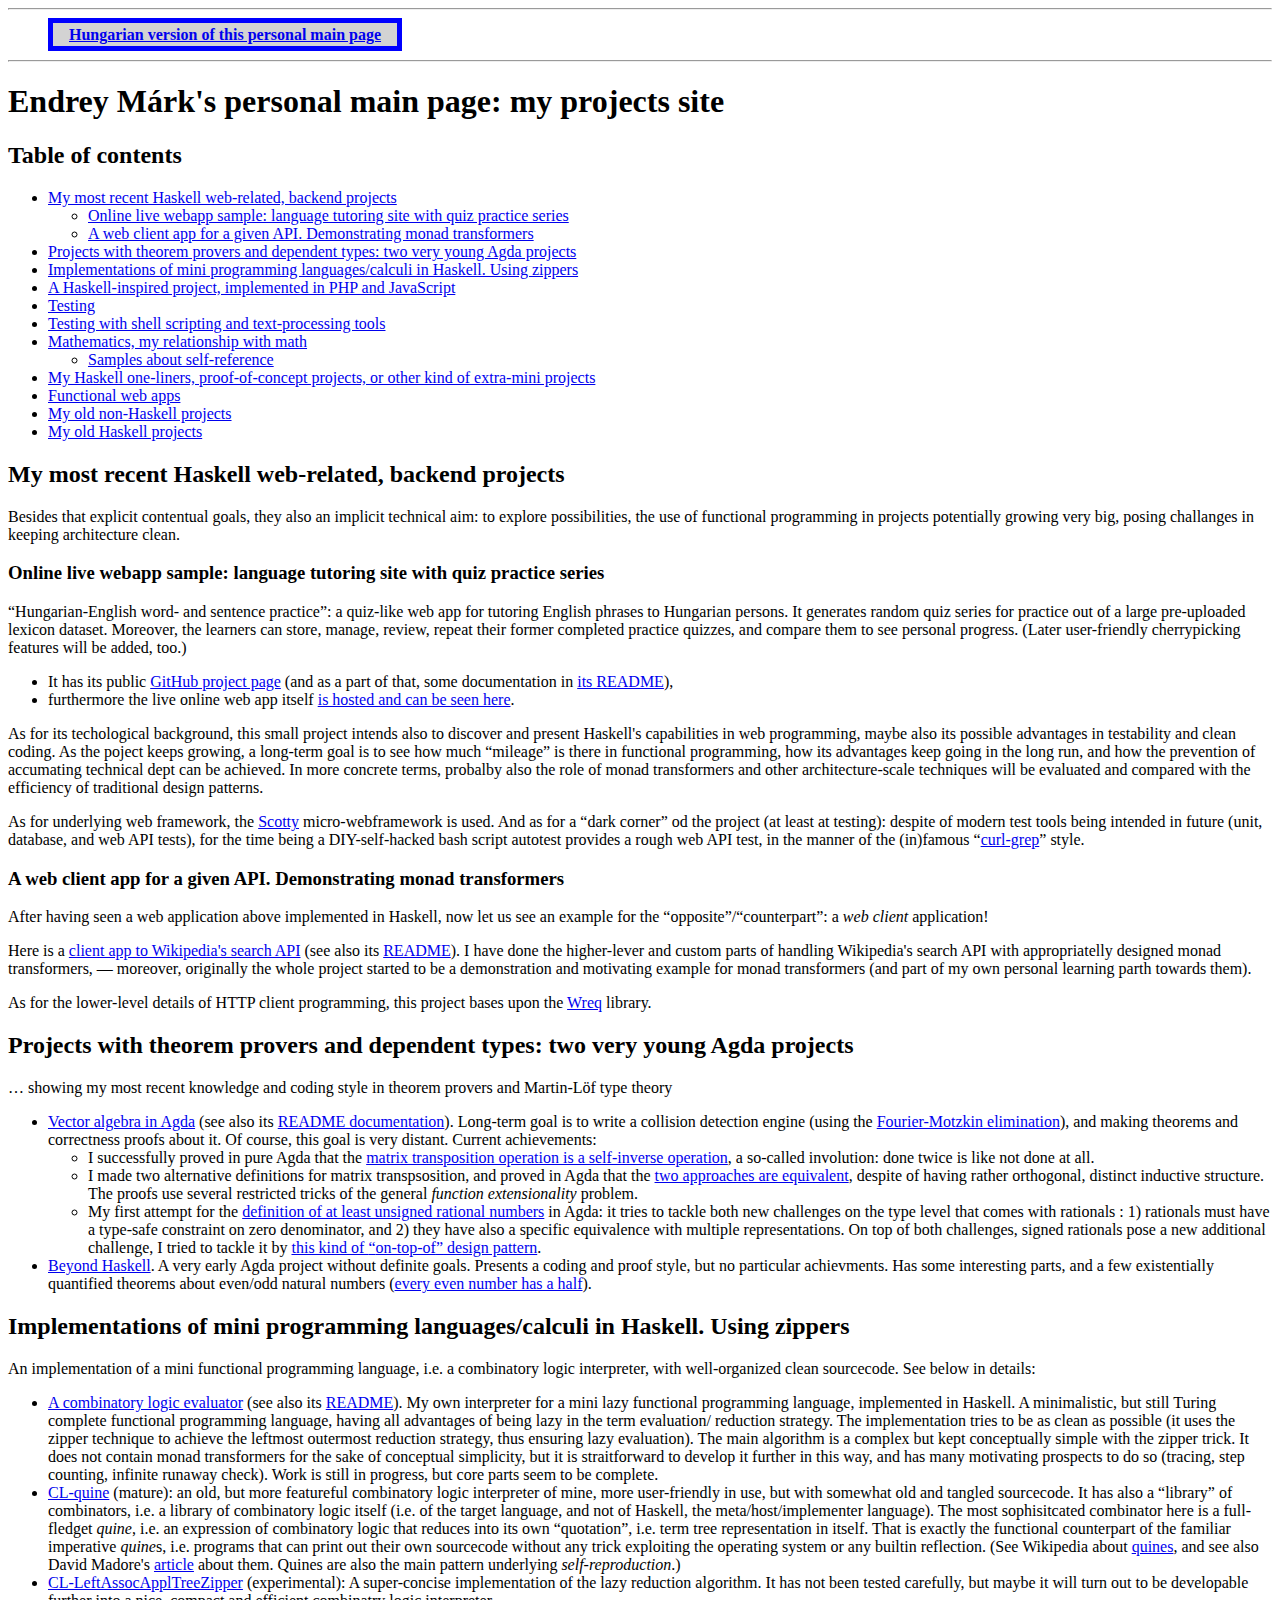
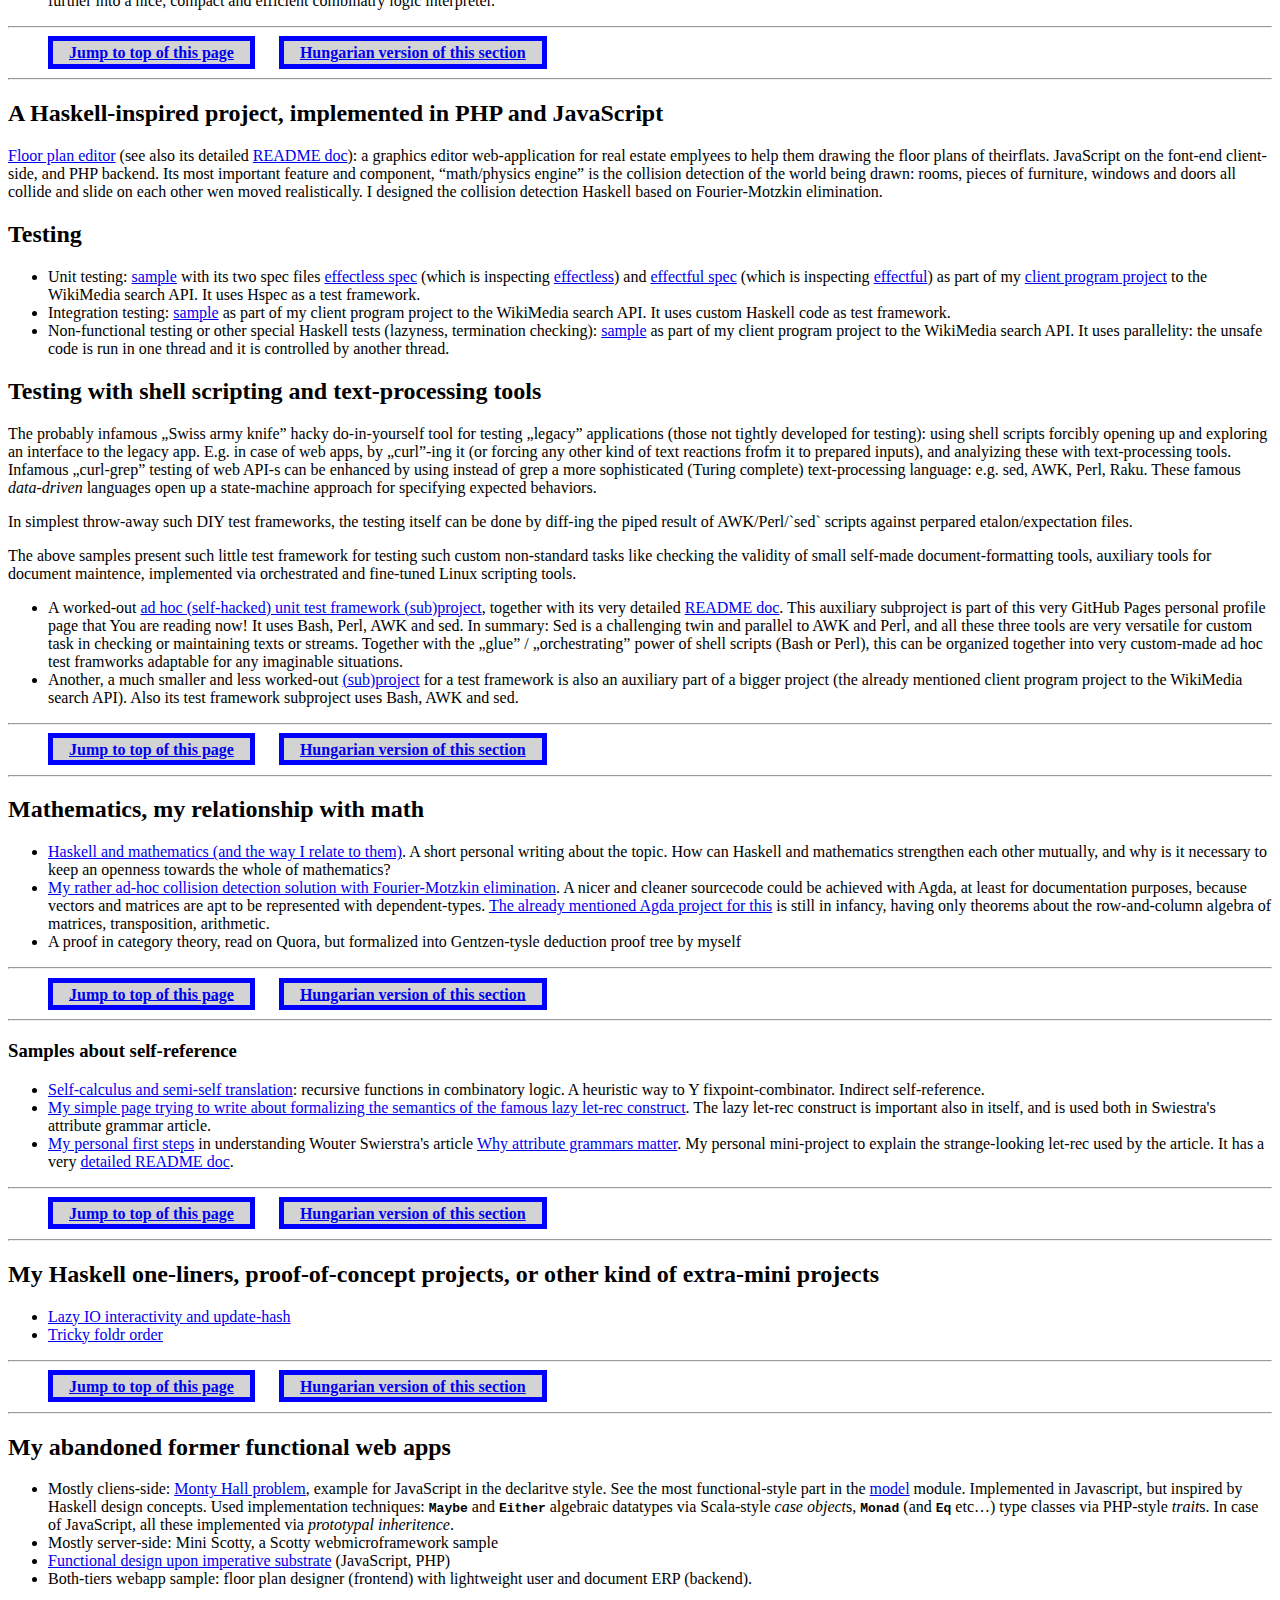
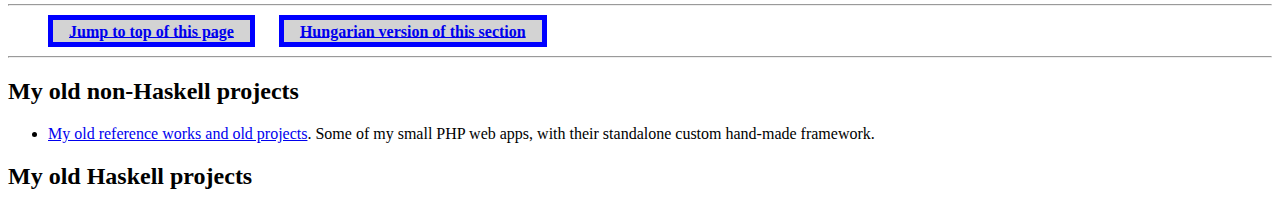
==== commit 0500b878: "Index (en, hu): typos" ====
--- a/index.html
+++ b/index.html
@@ -58,10 +58,10 @@
 
 		<h3 id="hs-web-client">A web client app for a given API. Demonstrating monad transformers</h3>
 
-		<p>After having seen a web application above implemented in Haskell, now let us see an example for the <q>opposite</q>, <q>counterpart</q>:
+		<p>After having seen a web application above implemented in Haskell, now let us see an example for the <q>opposite</q>/<q>counterpart</q>:
 		a <em>web client</em> application!</p>
 
-		<p>Here is a <a href="https://github.com/alignalghii/client-to-MW-search-API-with-demo-MTs" target="_blank">client app to Wikipedia&apos;s search API</a> (see also its <a href="https://github.com/alignalghii/client-to-MW-search-API-with-demo-MTs#readme">README</a>). i have hdone the higher-lever and custom parts of handling Wikipedia&apos;s search API with appropriatelly designed monad transformers, &mdsh; moreover, originally the whole project started to be a demonstration and motivating example for monad transformers (and part of my own personal learning parth towards them).</p>
+		<p>Here is a <a href="https://github.com/alignalghii/client-to-MW-search-API-with-demo-MTs" target="_blank">client app to Wikipedia&apos;s search API</a> (see also its <a href="https://github.com/alignalghii/client-to-MW-search-API-with-demo-MTs#readme">README</a>). I have done the higher-lever and custom parts of handling Wikipedia&apos;s search API with appropriatelly designed monad transformers, &mdash; moreover, originally the whole project started to be a demonstration and motivating example for monad transformers (and part of my own personal learning parth towards them).</p>
 
 		<p>As for the lower-level details of HTTP client programming, this project bases upon the <a href="http://www.serpentine.com/wreq/" target="_blank">Wreq</a> library.</p>
 
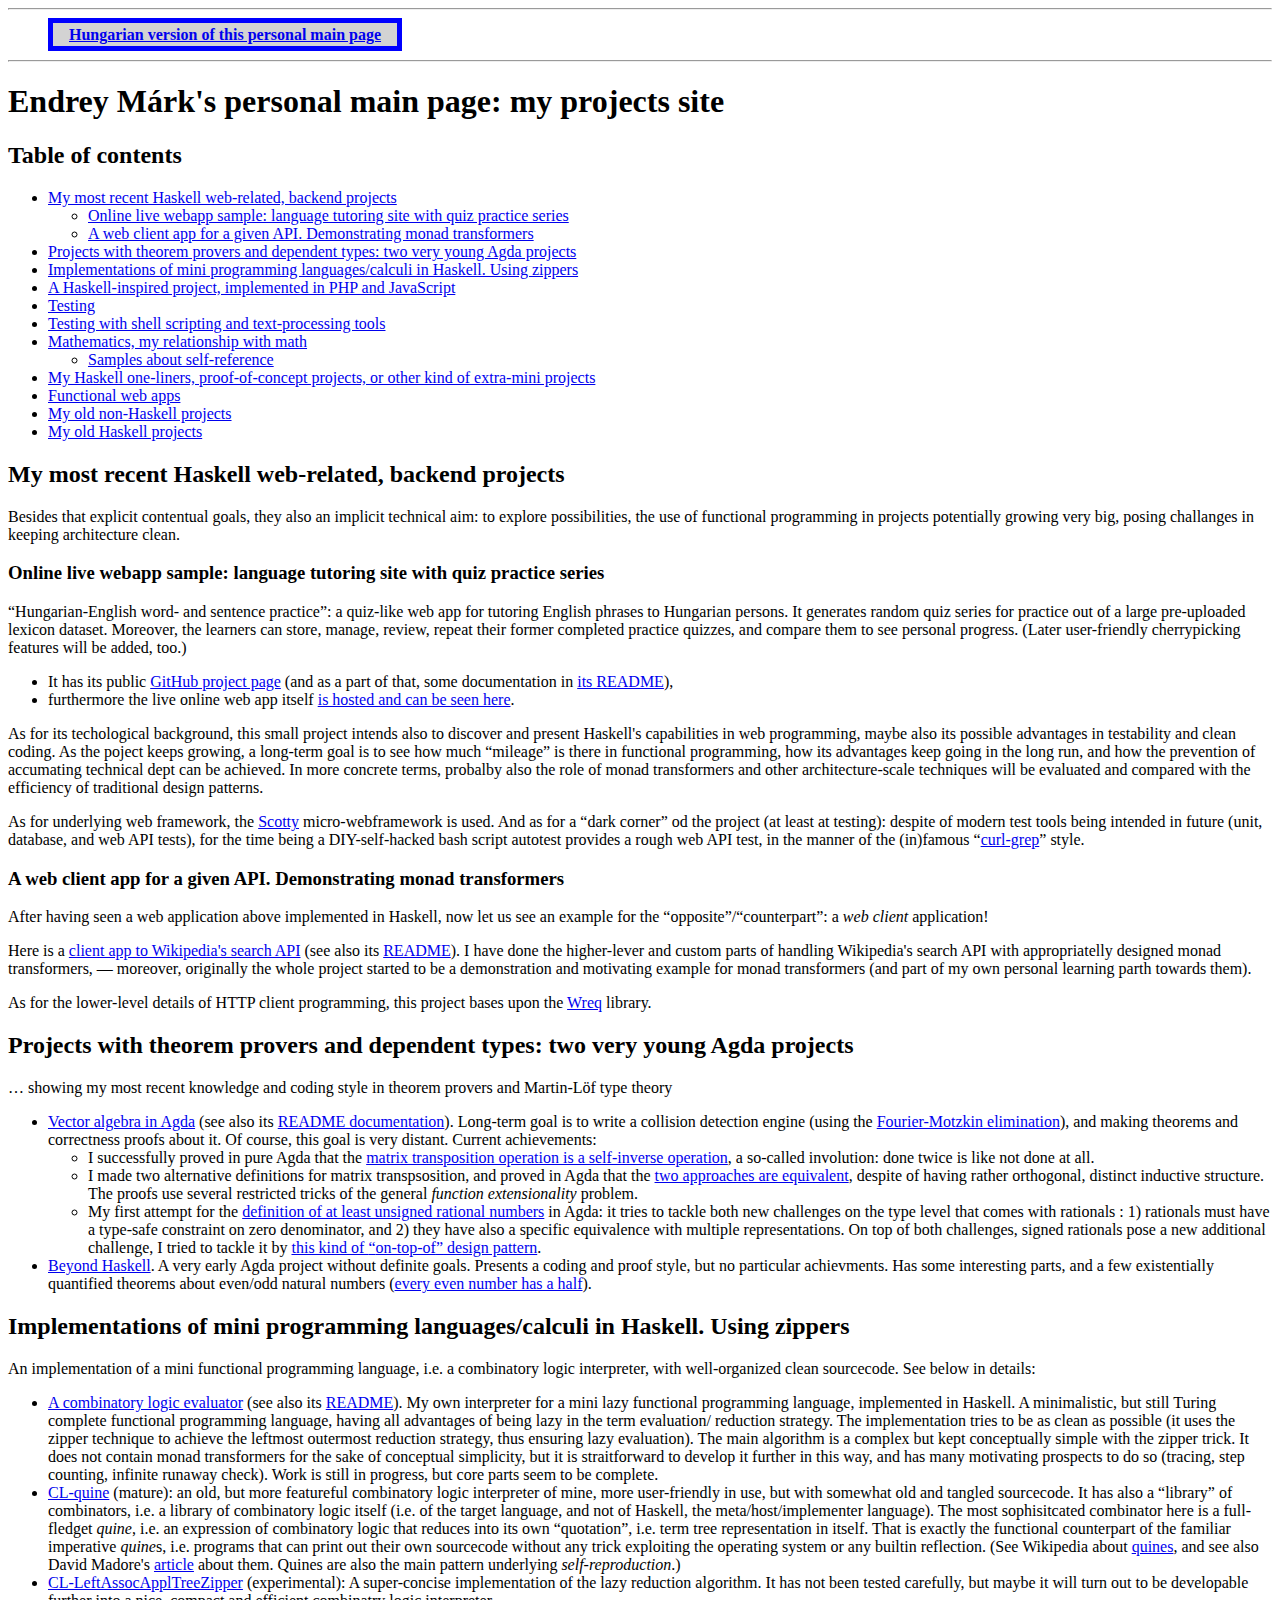
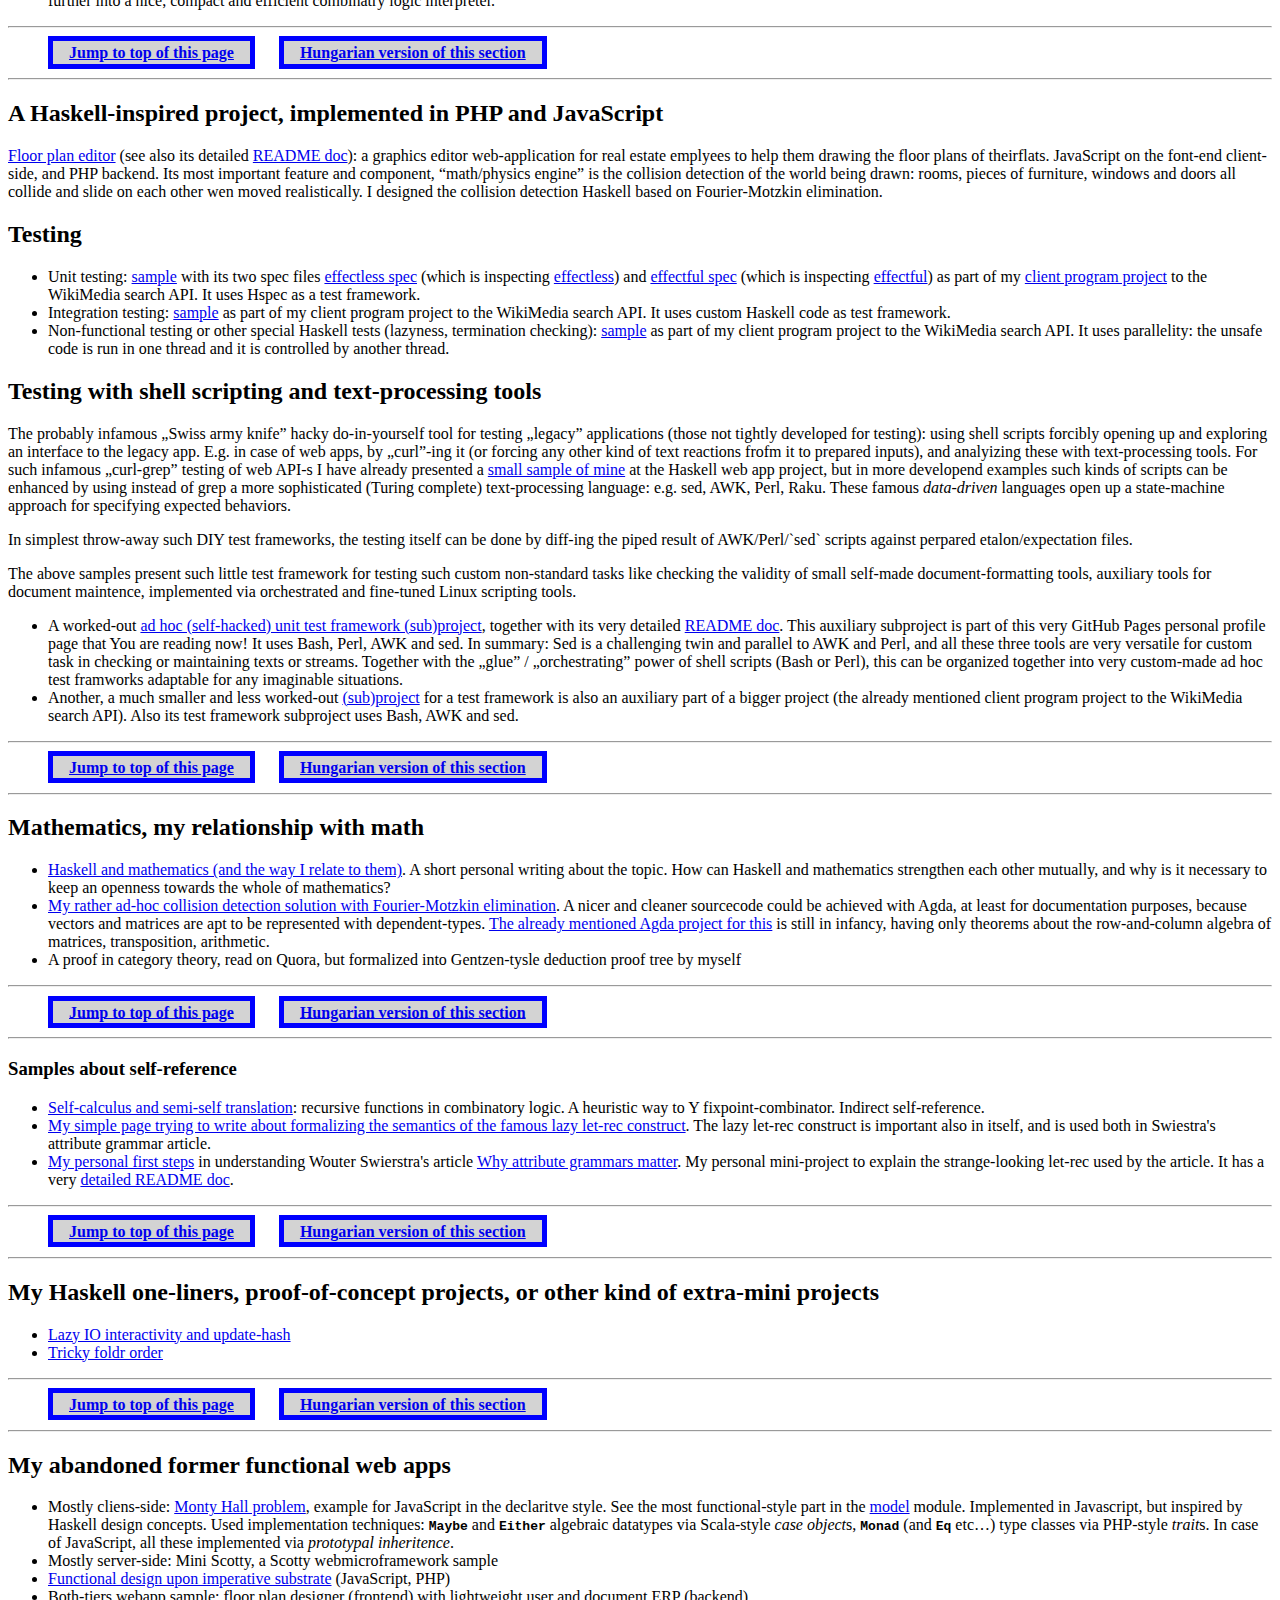
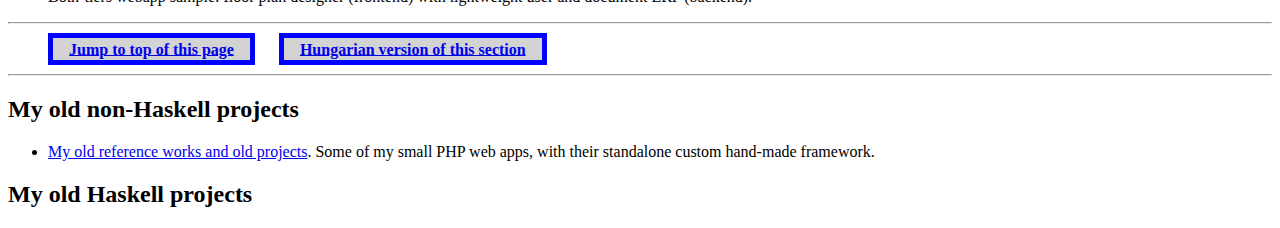
==== commit 91b84e51: "Index (en, hu): provide my curl-grep style web-API-testsample also at the "Scripting tests" chapter" ====
--- a/index.html
+++ b/index.html
@@ -106,7 +106,7 @@
 		</ul>
 
 		<h2 id="text-processing">Testing with shell scripting and text-processing tools</h2>
-		<p>The probably infamous &bdquo;Swiss army knife&rdquo; hacky do-in-yourself tool for testing &bdquo;legacy&rdquo; applications (those not tightly developed for testing): using shell scripts forcibly opening up and exploring an interface to the legacy app. E.g. in case of web apps, by &bdquo;curl&rdquo;-ing it (or forcing any other kind of text reactions frofm it to prepared inputs), and analyizing these with text-processing tools. Infamous &bdquo;curl-grep&rdquo; testing of web API-s can be enhanced by using instead of grep a more sophisticated (Turing complete) text-processing language: e.g. sed, AWK, Perl, Raku. These famous <em>data-driven</em> languages open up a state-machine approach for specifying expected behaviors.</p>
+		<p>The probably infamous &bdquo;Swiss army knife&rdquo; hacky do-in-yourself tool for testing &bdquo;legacy&rdquo; applications (those not tightly developed for testing): using shell scripts forcibly opening up and exploring an interface to the legacy app. E.g. in case of web apps, by &bdquo;curl&rdquo;-ing it (or forcing any other kind of text reactions frofm it to prepared inputs), and analyizing these with text-processing tools. For such infamous &bdquo;curl-grep&rdquo; testing of web API-s I have already presented a <a href="https://github.com/alignalghii/bilingual-Hungarian-English-practice-quiz-app/blob/main/test/API-client-tester.bash" target="_blank">small sample of mine</a> at the Haskell web app project, but in more developend examples such kinds of scripts can be enhanced by using instead of grep a more sophisticated (Turing complete) text-processing language: e.g. sed, AWK, Perl, Raku. These famous <em>data-driven</em> languages open up a state-machine approach for specifying expected behaviors.</p>
 		<p>In simplest throw-away such DIY test frameworks, the testing itself can be done by diff-ing the piped result of AWK/Perl/`sed` scripts against perpared etalon/expectation files.</p>
 		<p>The above samples present such little test framework for testing such custom non-standard tasks like checking the validity of small self-made document-formatting tools, auxiliary tools for document maintence, implemented via orchestrated and fine-tuned Linux scripting tools.</p>
 		<ul>
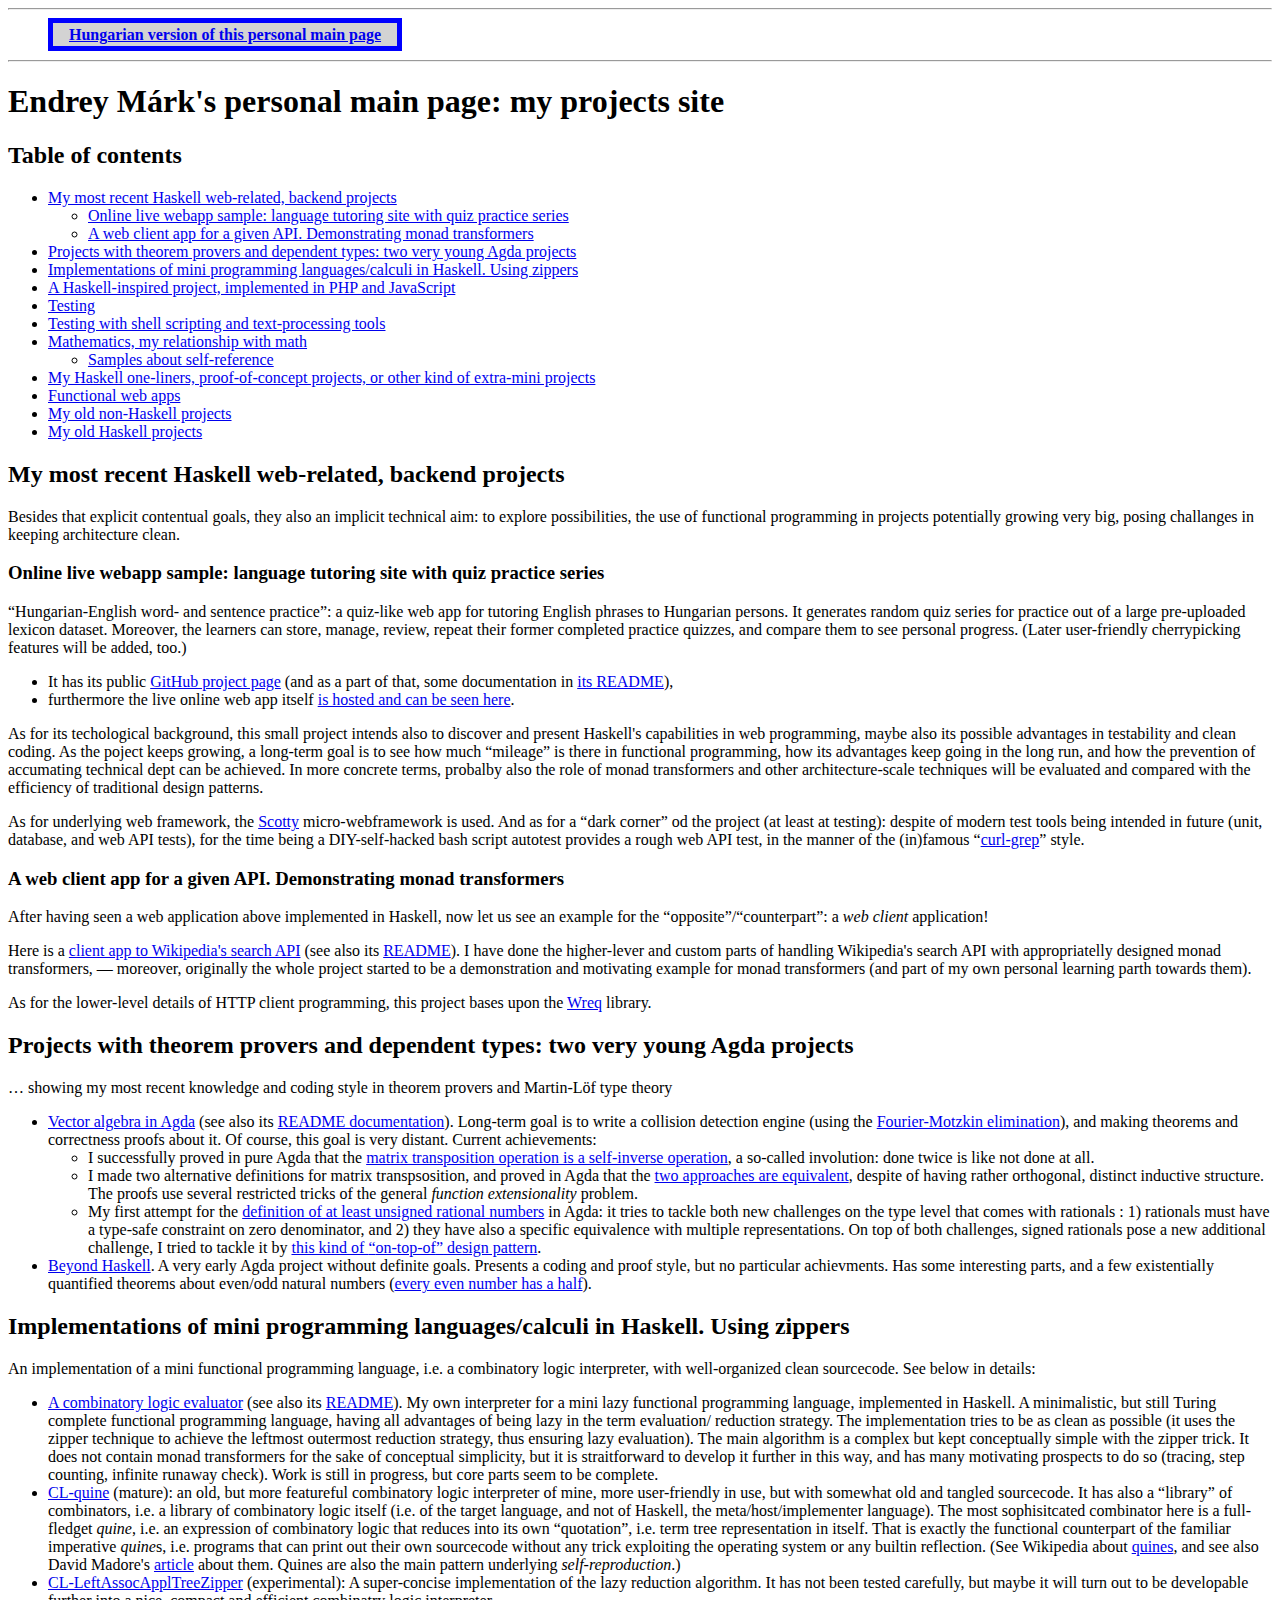
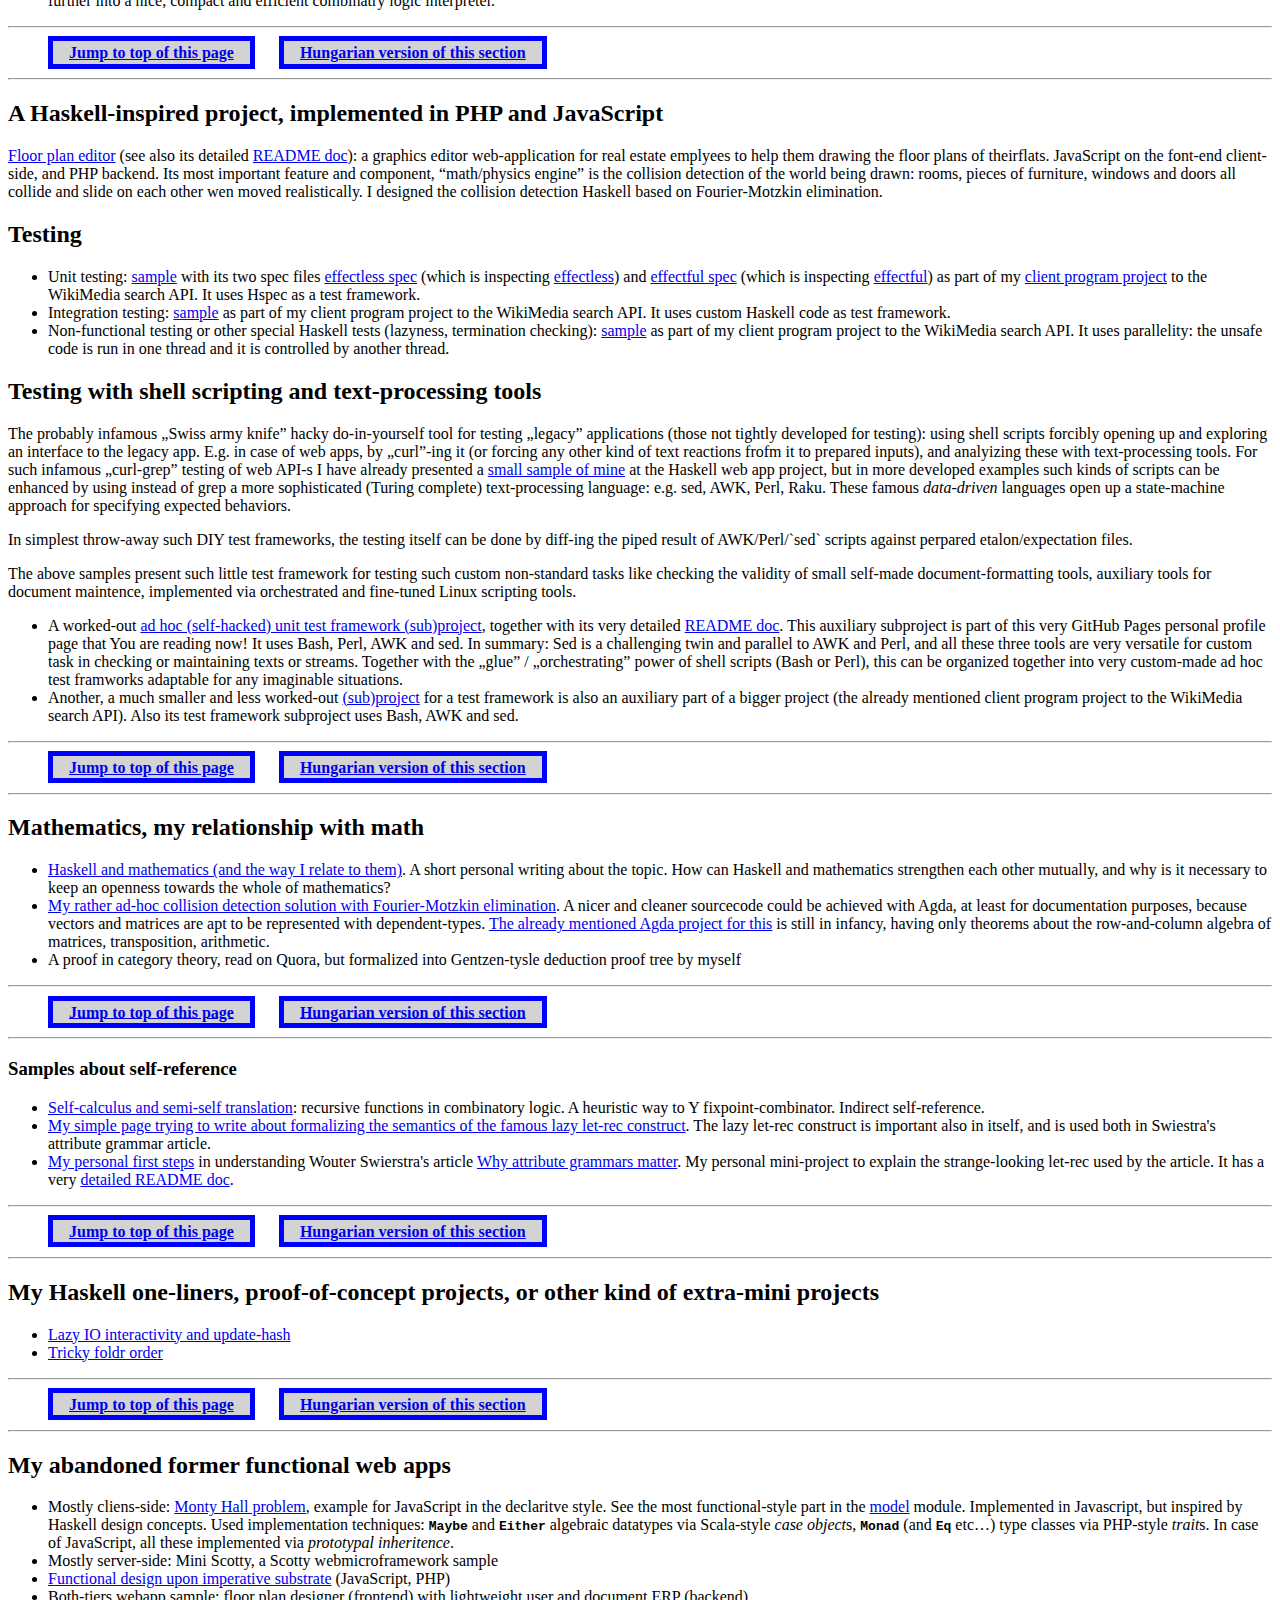
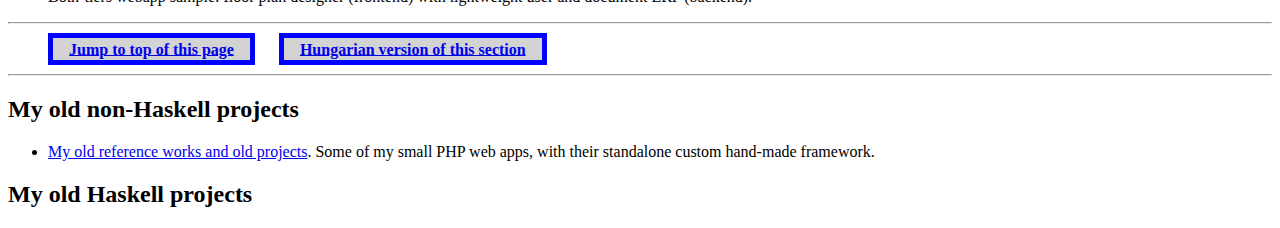
==== commit 6fc993db: "Typo" ====
--- a/index.html
+++ b/index.html
@@ -106,7 +106,7 @@
 		</ul>
 
 		<h2 id="text-processing">Testing with shell scripting and text-processing tools</h2>
-		<p>The probably infamous &bdquo;Swiss army knife&rdquo; hacky do-in-yourself tool for testing &bdquo;legacy&rdquo; applications (those not tightly developed for testing): using shell scripts forcibly opening up and exploring an interface to the legacy app. E.g. in case of web apps, by &bdquo;curl&rdquo;-ing it (or forcing any other kind of text reactions frofm it to prepared inputs), and analyizing these with text-processing tools. For such infamous &bdquo;curl-grep&rdquo; testing of web API-s I have already presented a <a href="https://github.com/alignalghii/bilingual-Hungarian-English-practice-quiz-app/blob/main/test/API-client-tester.bash" target="_blank">small sample of mine</a> at the Haskell web app project, but in more developend examples such kinds of scripts can be enhanced by using instead of grep a more sophisticated (Turing complete) text-processing language: e.g. sed, AWK, Perl, Raku. These famous <em>data-driven</em> languages open up a state-machine approach for specifying expected behaviors.</p>
+		<p>The probably infamous &bdquo;Swiss army knife&rdquo; hacky do-in-yourself tool for testing &bdquo;legacy&rdquo; applications (those not tightly developed for testing): using shell scripts forcibly opening up and exploring an interface to the legacy app. E.g. in case of web apps, by &bdquo;curl&rdquo;-ing it (or forcing any other kind of text reactions frofm it to prepared inputs), and analyizing these with text-processing tools. For such infamous &bdquo;curl-grep&rdquo; testing of web API-s I have already presented a <a href="https://github.com/alignalghii/bilingual-Hungarian-English-practice-quiz-app/blob/main/test/API-client-tester.bash" target="_blank">small sample of mine</a> at the Haskell web app project, but in more developed examples such kinds of scripts can be enhanced by using instead of grep a more sophisticated (Turing complete) text-processing language: e.g. sed, AWK, Perl, Raku. These famous <em>data-driven</em> languages open up a state-machine approach for specifying expected behaviors.</p>
 		<p>In simplest throw-away such DIY test frameworks, the testing itself can be done by diff-ing the piped result of AWK/Perl/`sed` scripts against perpared etalon/expectation files.</p>
 		<p>The above samples present such little test framework for testing such custom non-standard tasks like checking the validity of small self-made document-formatting tools, auxiliary tools for document maintence, implemented via orchestrated and fine-tuned Linux scripting tools.</p>
 		<ul>
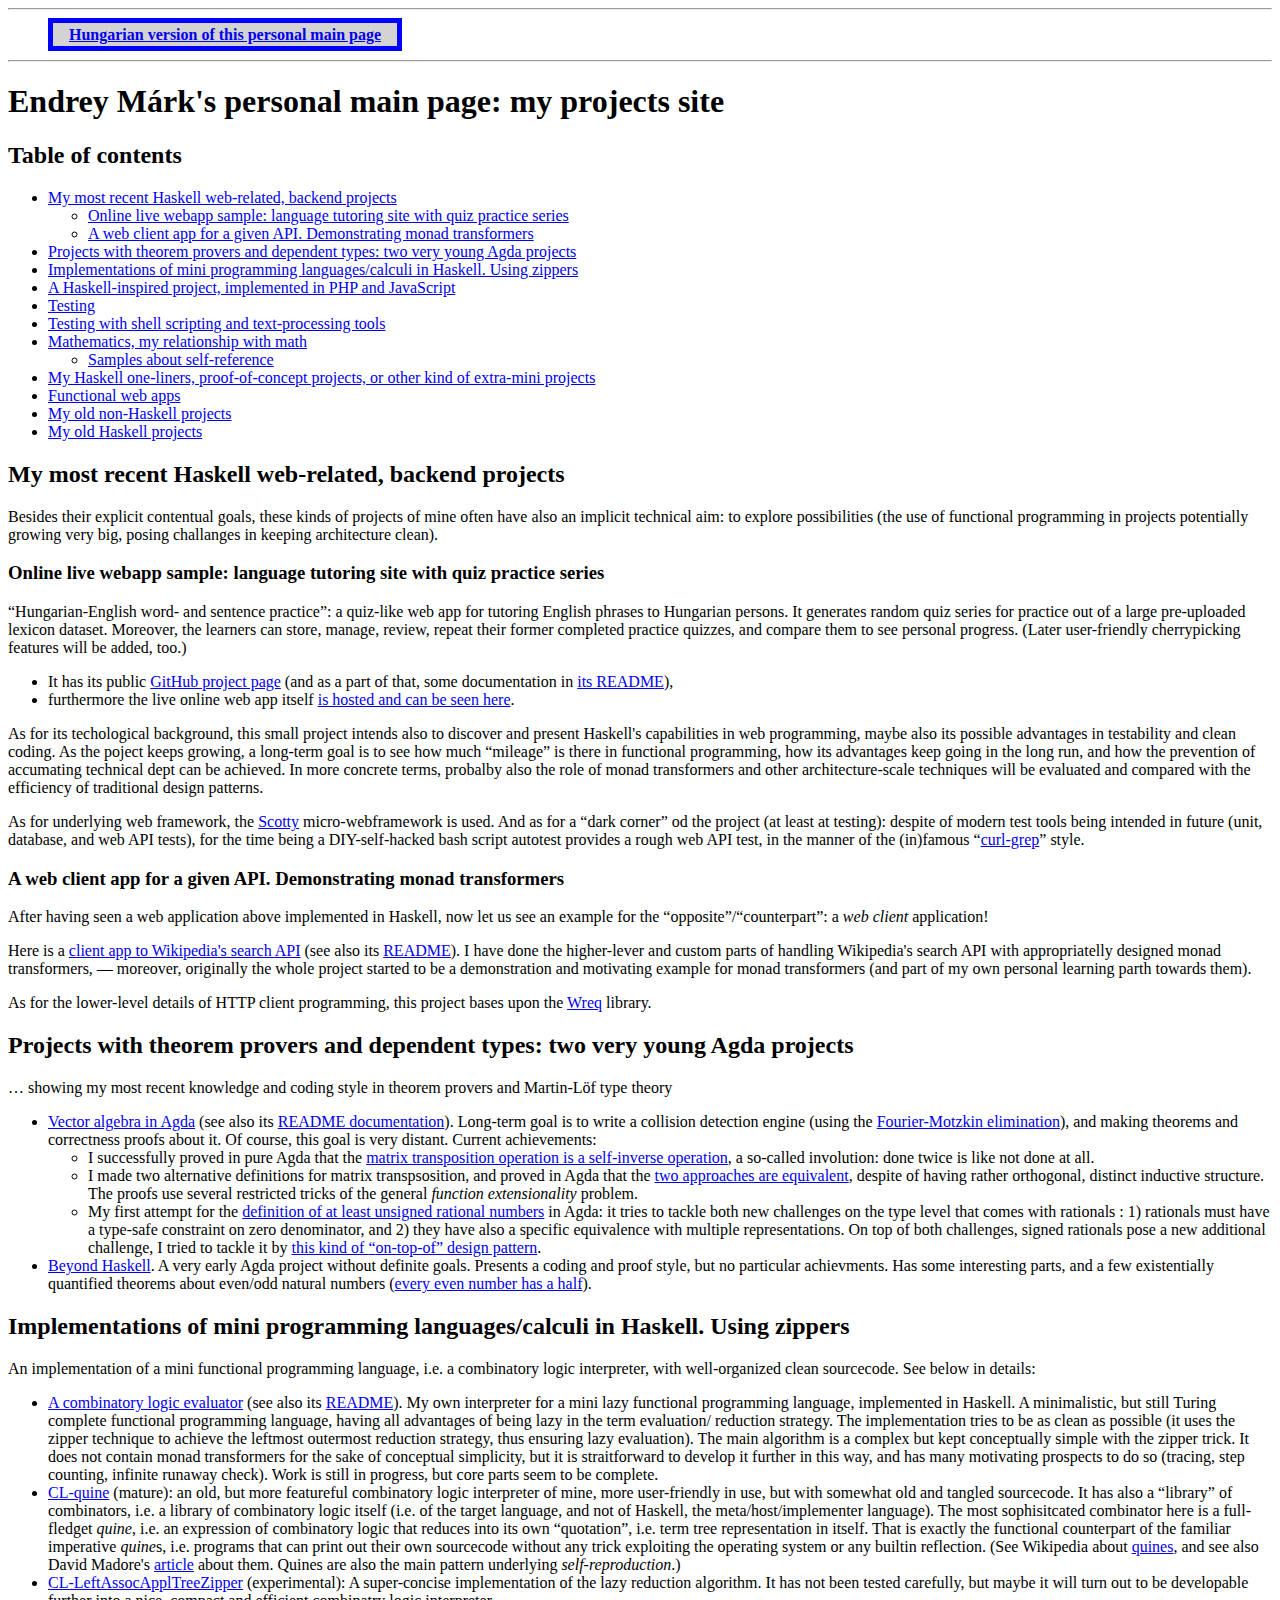
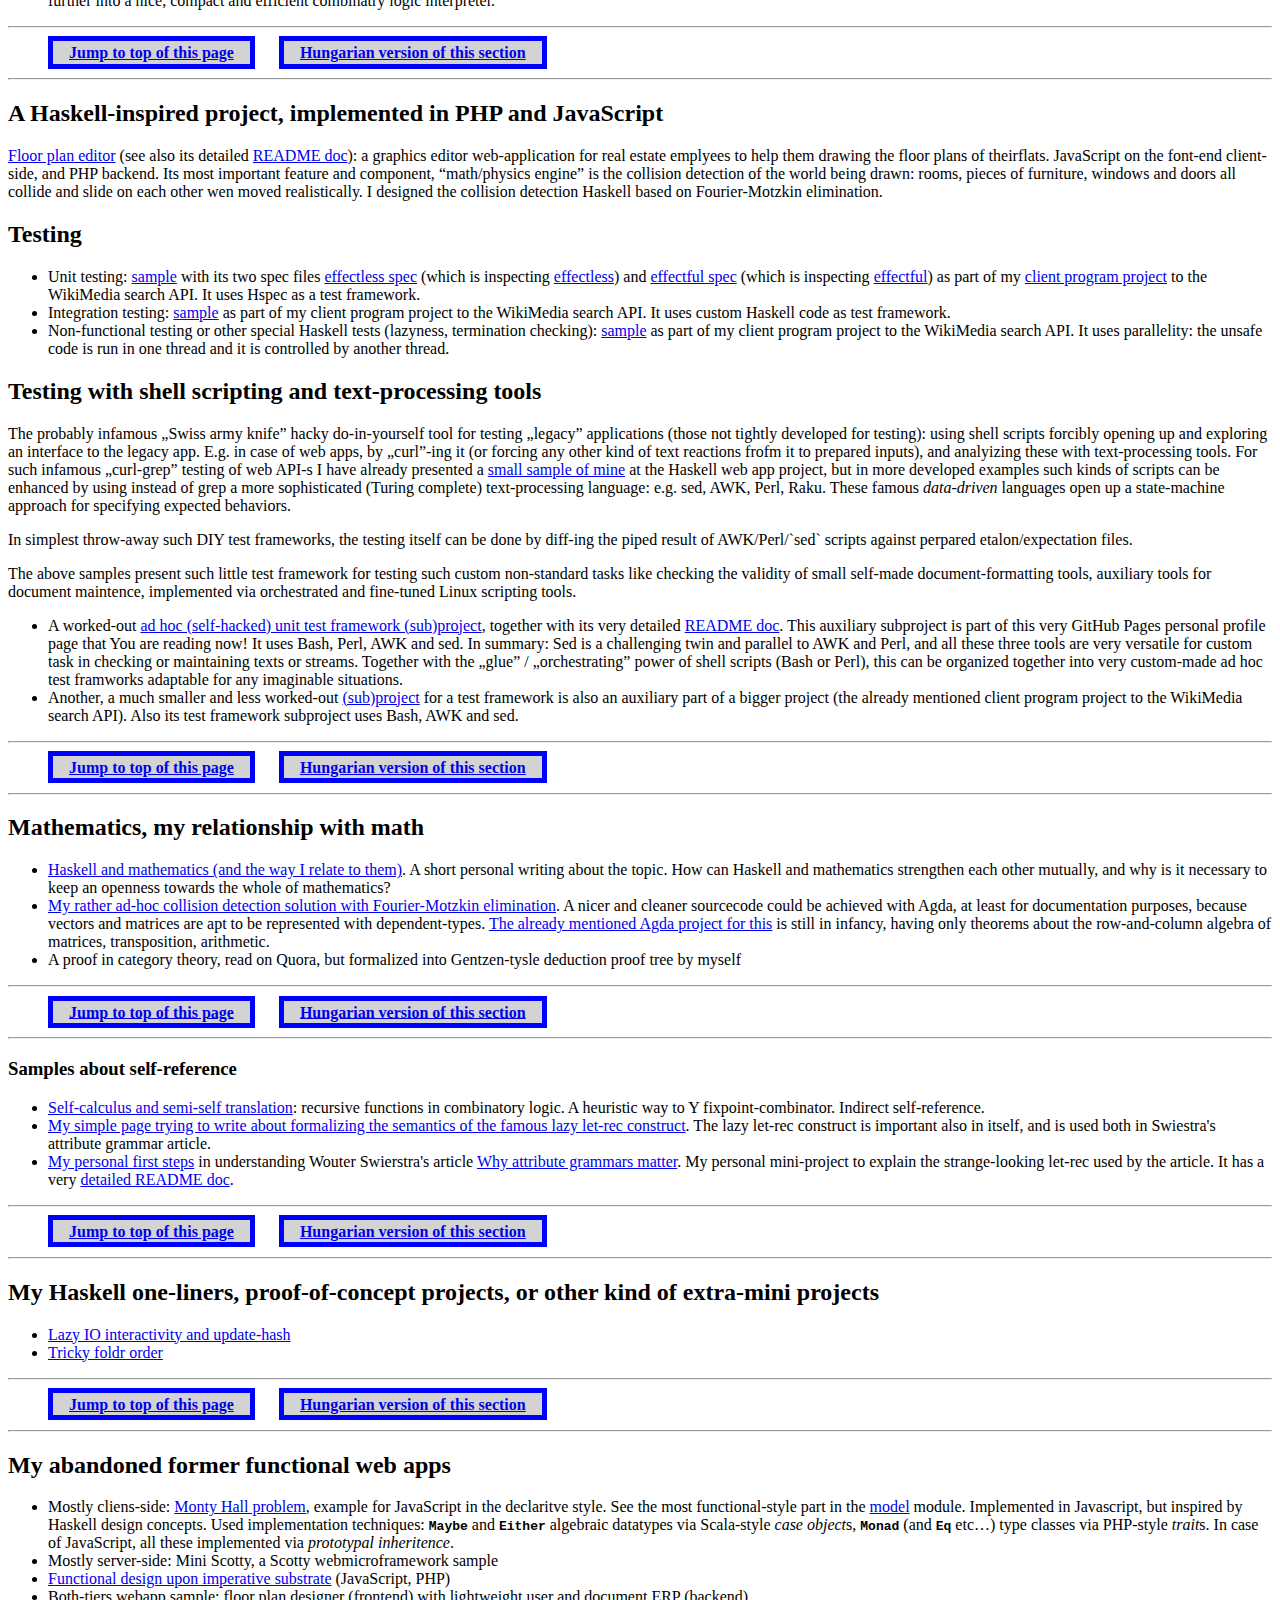
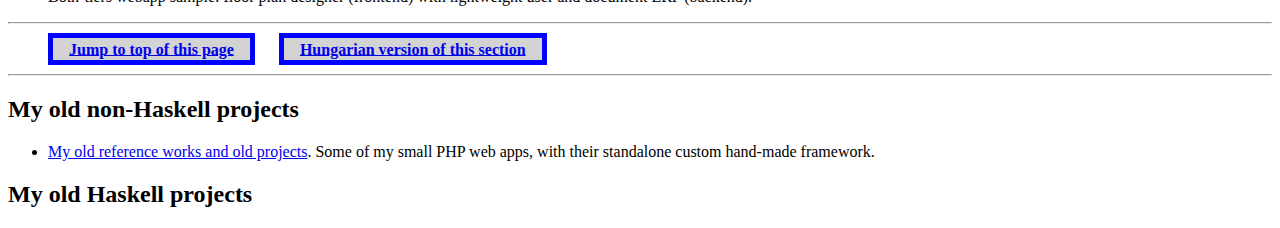
==== commit 746f41b3: "Reword a sentence that has lost its meaning due to strangely accumulated typos" ====
--- a/index.html
+++ b/index.html
@@ -42,7 +42,7 @@
 		</ul>
 
 	        <h2 id="recent-hs-backend">My most recent Haskell web-related, backend projects</h2>
-	        <p>Besides that explicit contentual goals, they also an implicit technical aim: to explore possibilities, the use of functional programming in projects potentially growing very big, posing challanges in keeping architecture clean.</p>
+	        <p>Besides their explicit contentual goals, these kinds of projects of mine often have also an implicit technical aim: to explore possibilities (the use of functional programming in projects potentially growing very big, posing challanges in keeping architecture clean).</p>
 		<h3 id="live-hs-webapp">Online live webapp sample: language tutoring site with quiz practice series</h3>
 
 		<!--p><q>English-German word- and sentence practice</q>: <a href="https://github.com/alignalghii/bilingual-practice-EN" target="_blank">GitHub project page</a> (and as a part: <a href="https://github.com/alignalghii/bilingual-practice-EN#readme">README</a>), furthermore the live online web app <a href="http://bilingual.curlgrep-phantom-funspec.hu:3001" target="_blank">to be seen usable, testable</a>.</p-->
